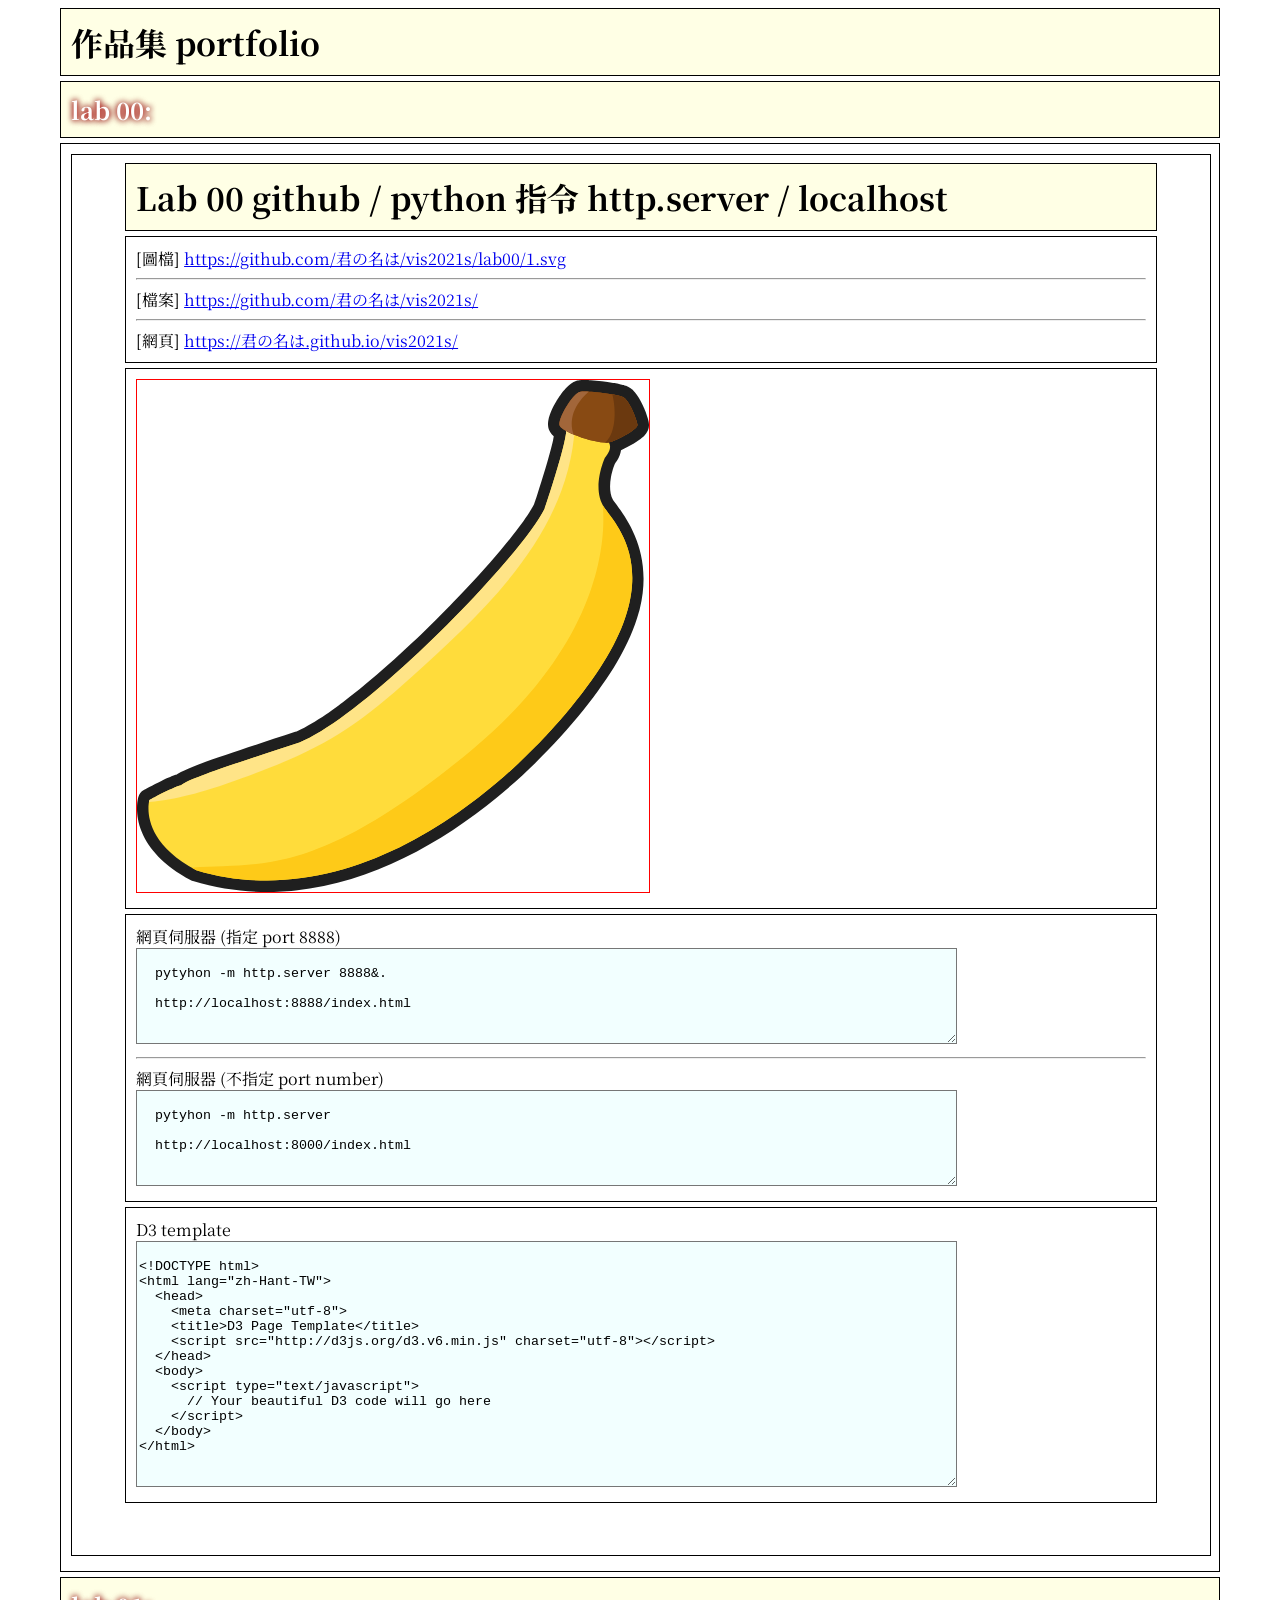
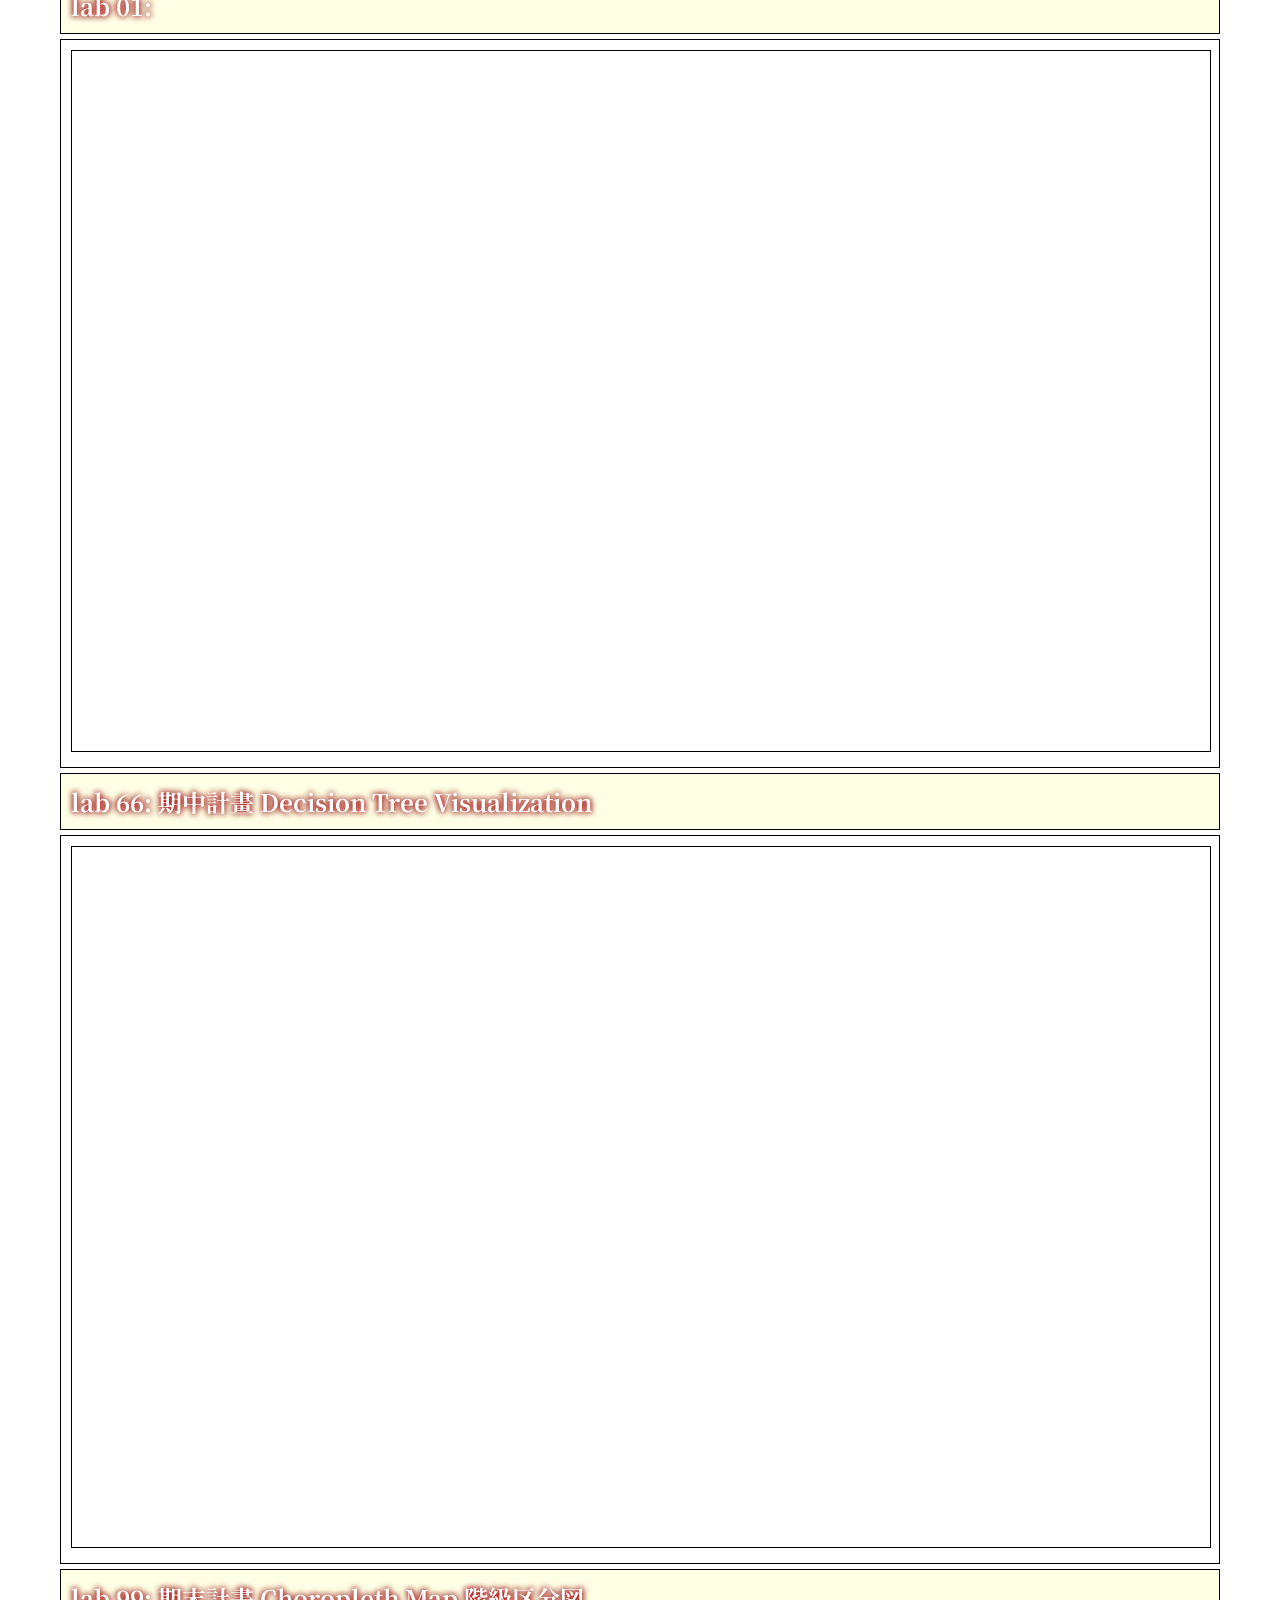
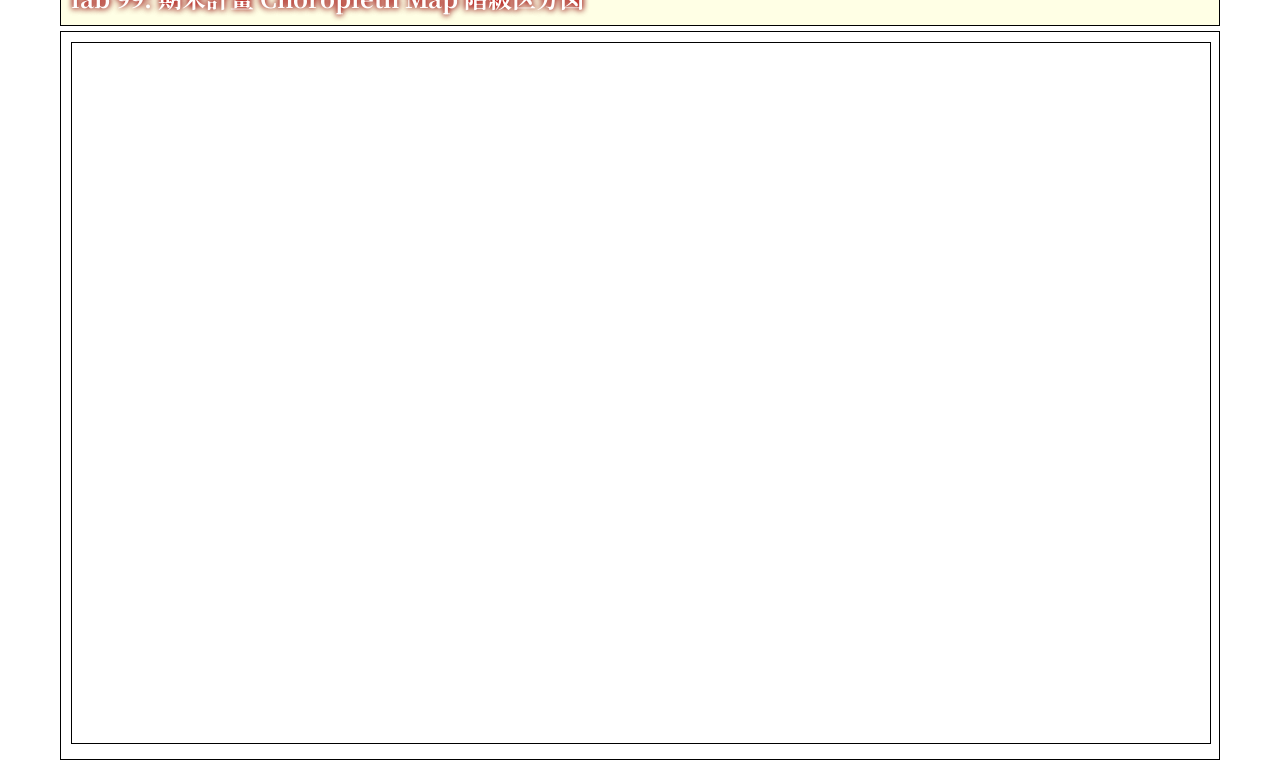
==== index.html @ 968fe6e9 "first commit" ====
<!DOCTYPE html>
<html lang="zh-Hant-TW">
<head>
    <meta charset="utf-8">
    <title>作品集</title>
    <script src="http://d3js.org/d3.v6.min.js" charset="utf-8"></script>
    <style type="text/css">
      @import url('https://fonts.googleapis.com/css2?family=Noto+Serif+JP:wght@900&display=swap');

      h1 {
        background-color: rgba(255, 255, 0, 0.1);
        font-family: 'Noto Serif JP', serif;
        font-size: 24pt;
        border: solid 1px black;
        width: 90%;
        margin: 5px auto;
        padding: 10px;
      }

      h3 {
        background-color: rgba(255, 255, 0, 0.1);
        color: white; 
        text-shadow: 0 0 6px #FF0000, 0 0 6px #000000;
        font-family: 'Noto Serif JP', serif;
        font-size: 18pt;
        border: solid 1px black;
        width: 90%;
        margin: 5px auto;
        padding: 10px;
      }

      div {
        font-family: 'Noto Serif JP', serif;
        font-size: 12pt;
        border: solid 1px black;
        width: 90%;
        margin: 5px auto;
        padding: 10px;
      }

      iframe:hover, div:hover, ul:hover, h1:hover, h3:hover {
        background-color: rgba(255, 255, 128, 0.1);
        /* offset-x | offset-y | blur-radius | spread-radius | color */
        box-shadow: 0px 0px 5px 5px rgba(128, 255, 255, 0.5);
      }

      iframe {
        border: 1px black solid;
      }
    </style>
</head>
<body>



<h1>作品集 portfolio</h1>

<h3> lab 00: </h3>
<div>
    <iframe src="./lab00/index.html" width="100%" height="1400" seamless="seamless" scrolling="yes" frameborder="0" allowtransparency="true"> </iframe>
</div>

<h3> lab 01: </h3>
<div>
    <iframe src="./lab01/index.html" width="100%" height="700" seamless="seamless" scrolling="yes" frameborder="0" allowtransparency="true"> </iframe>
</div>

<h3> lab 66: 期中計畫 Decision Tree Visualization </h3>
<div>
    <iframe src="./lab99/index.html" width="100%" height="700" seamless="seamless" scrolling="yes" frameborder="0" allowtransparency="true"> </iframe>
</div>

<h3> lab 99: 期末計畫  Choropleth Map 階級区分図 </h3>
<div>
    <iframe src="./lab99/index.html" width="100%" height="700" seamless="seamless" scrolling="yes" frameborder="0" allowtransparency="true"> </iframe>
</div>


</body>
</html>
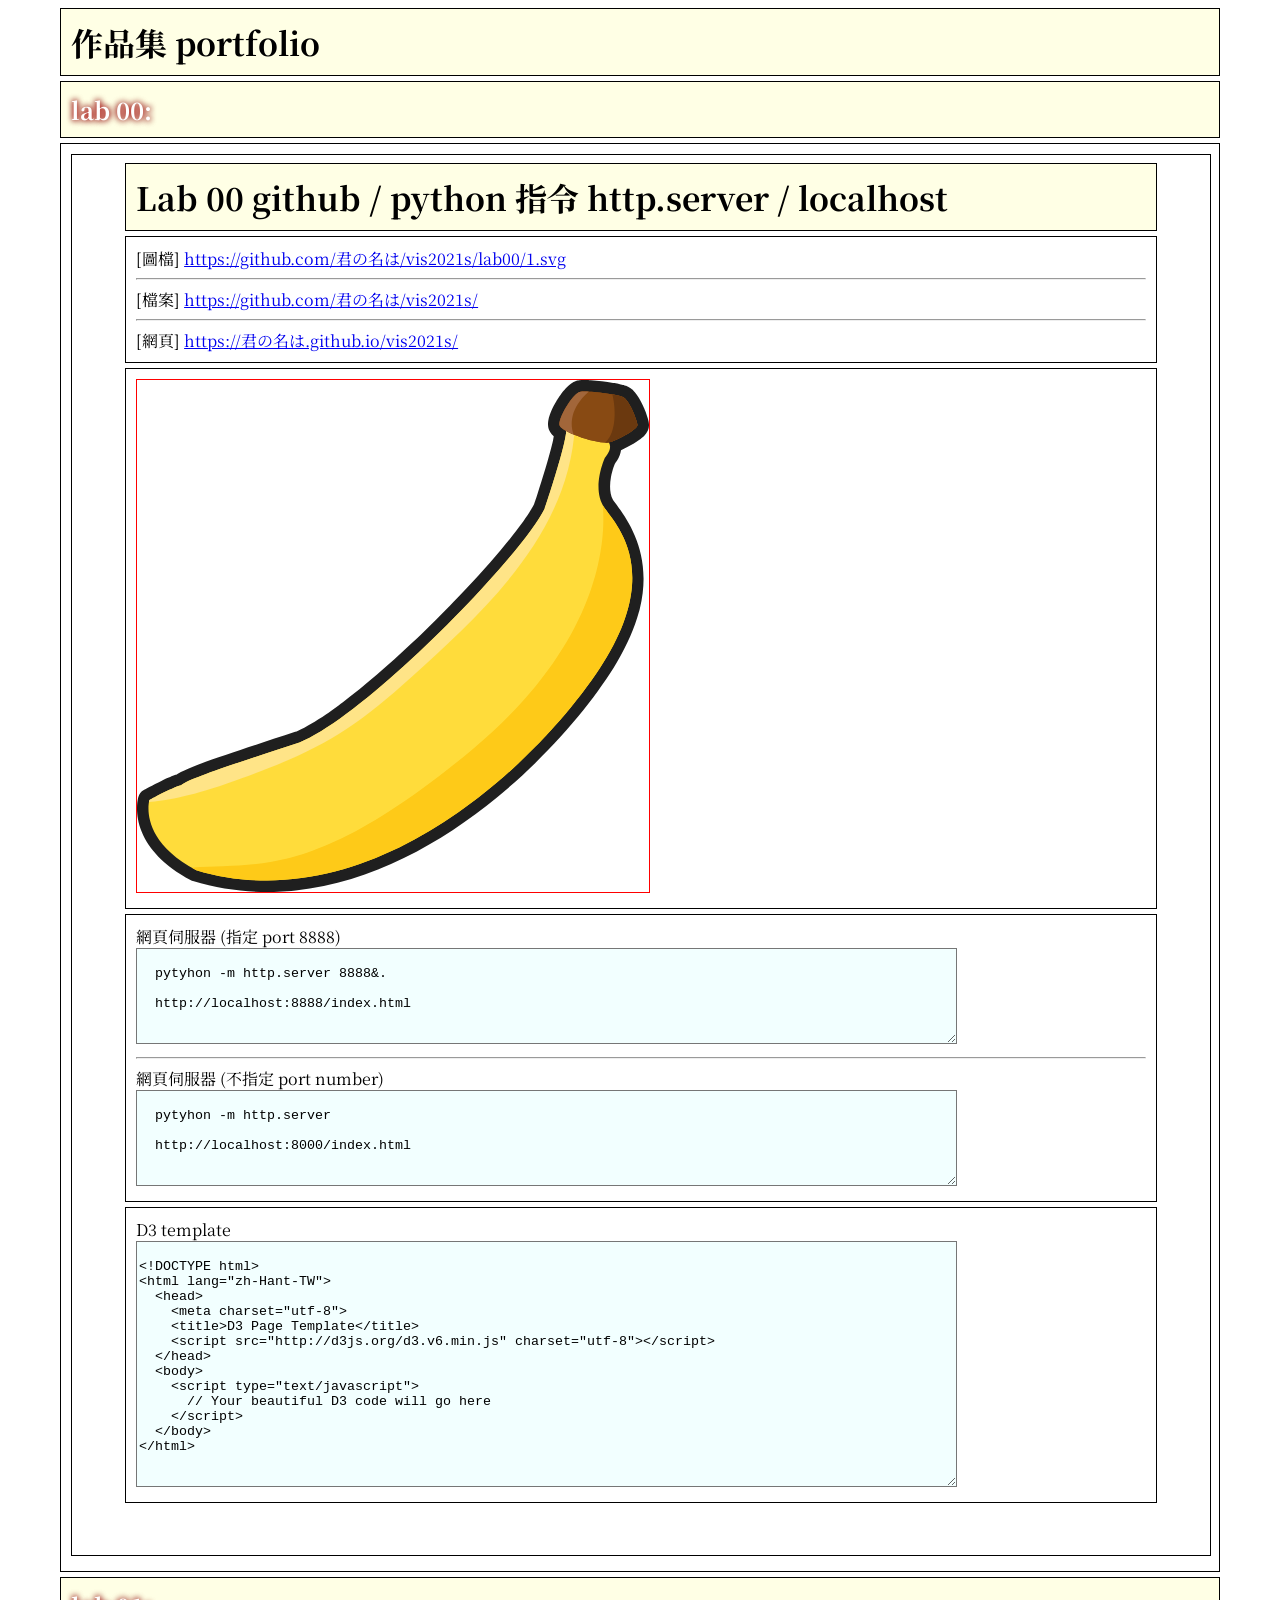
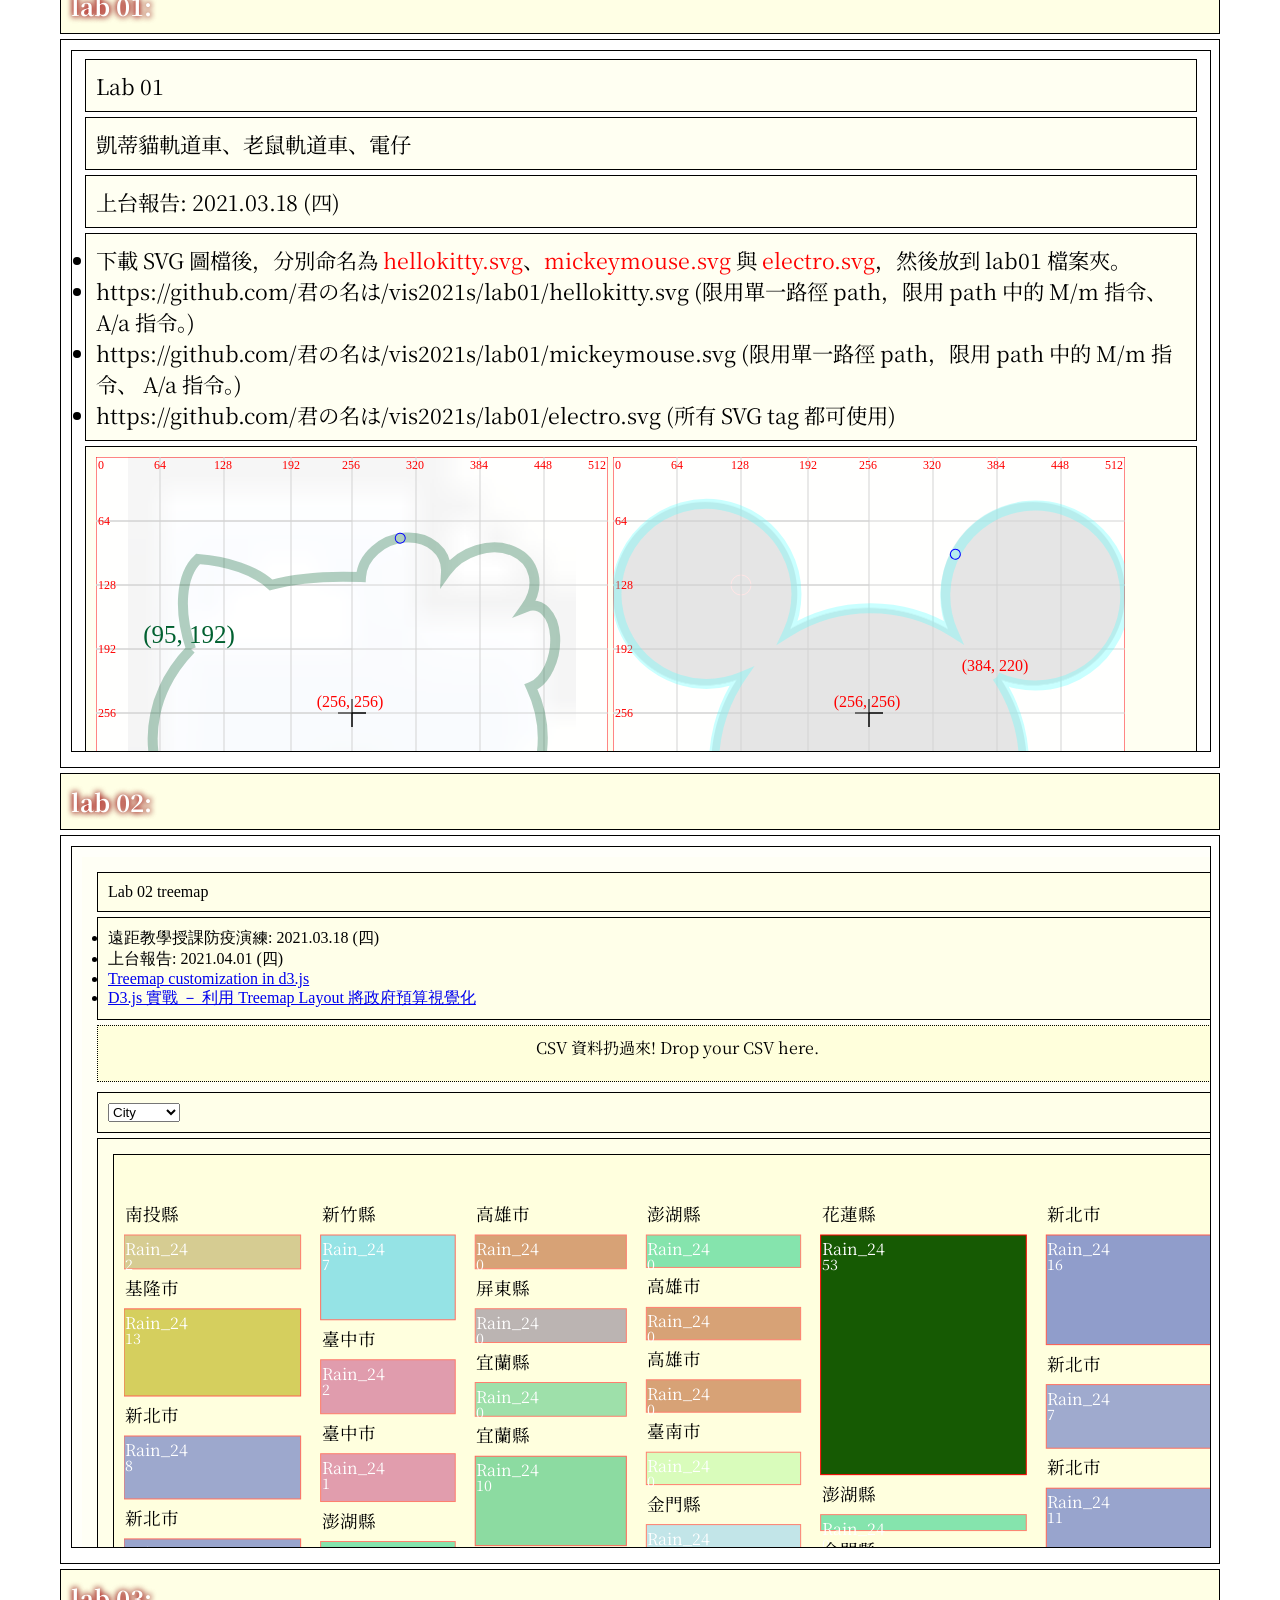
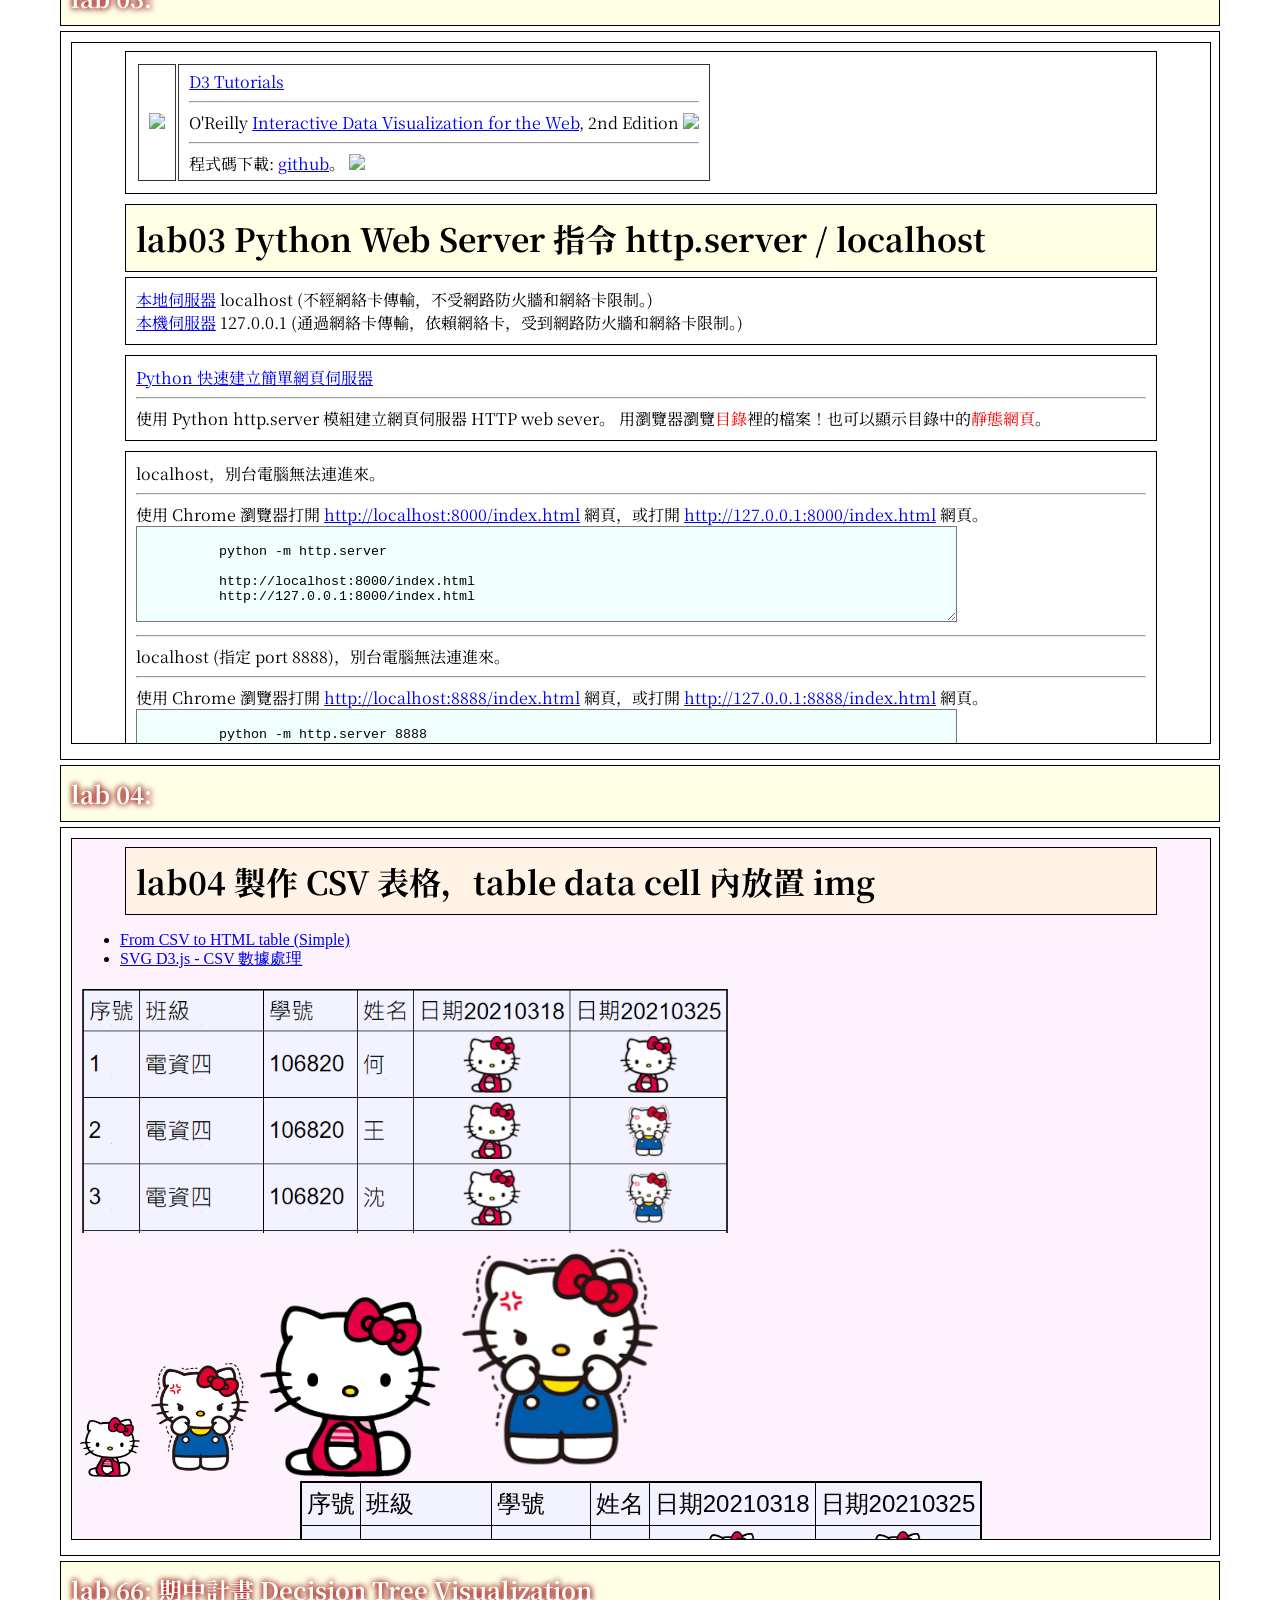
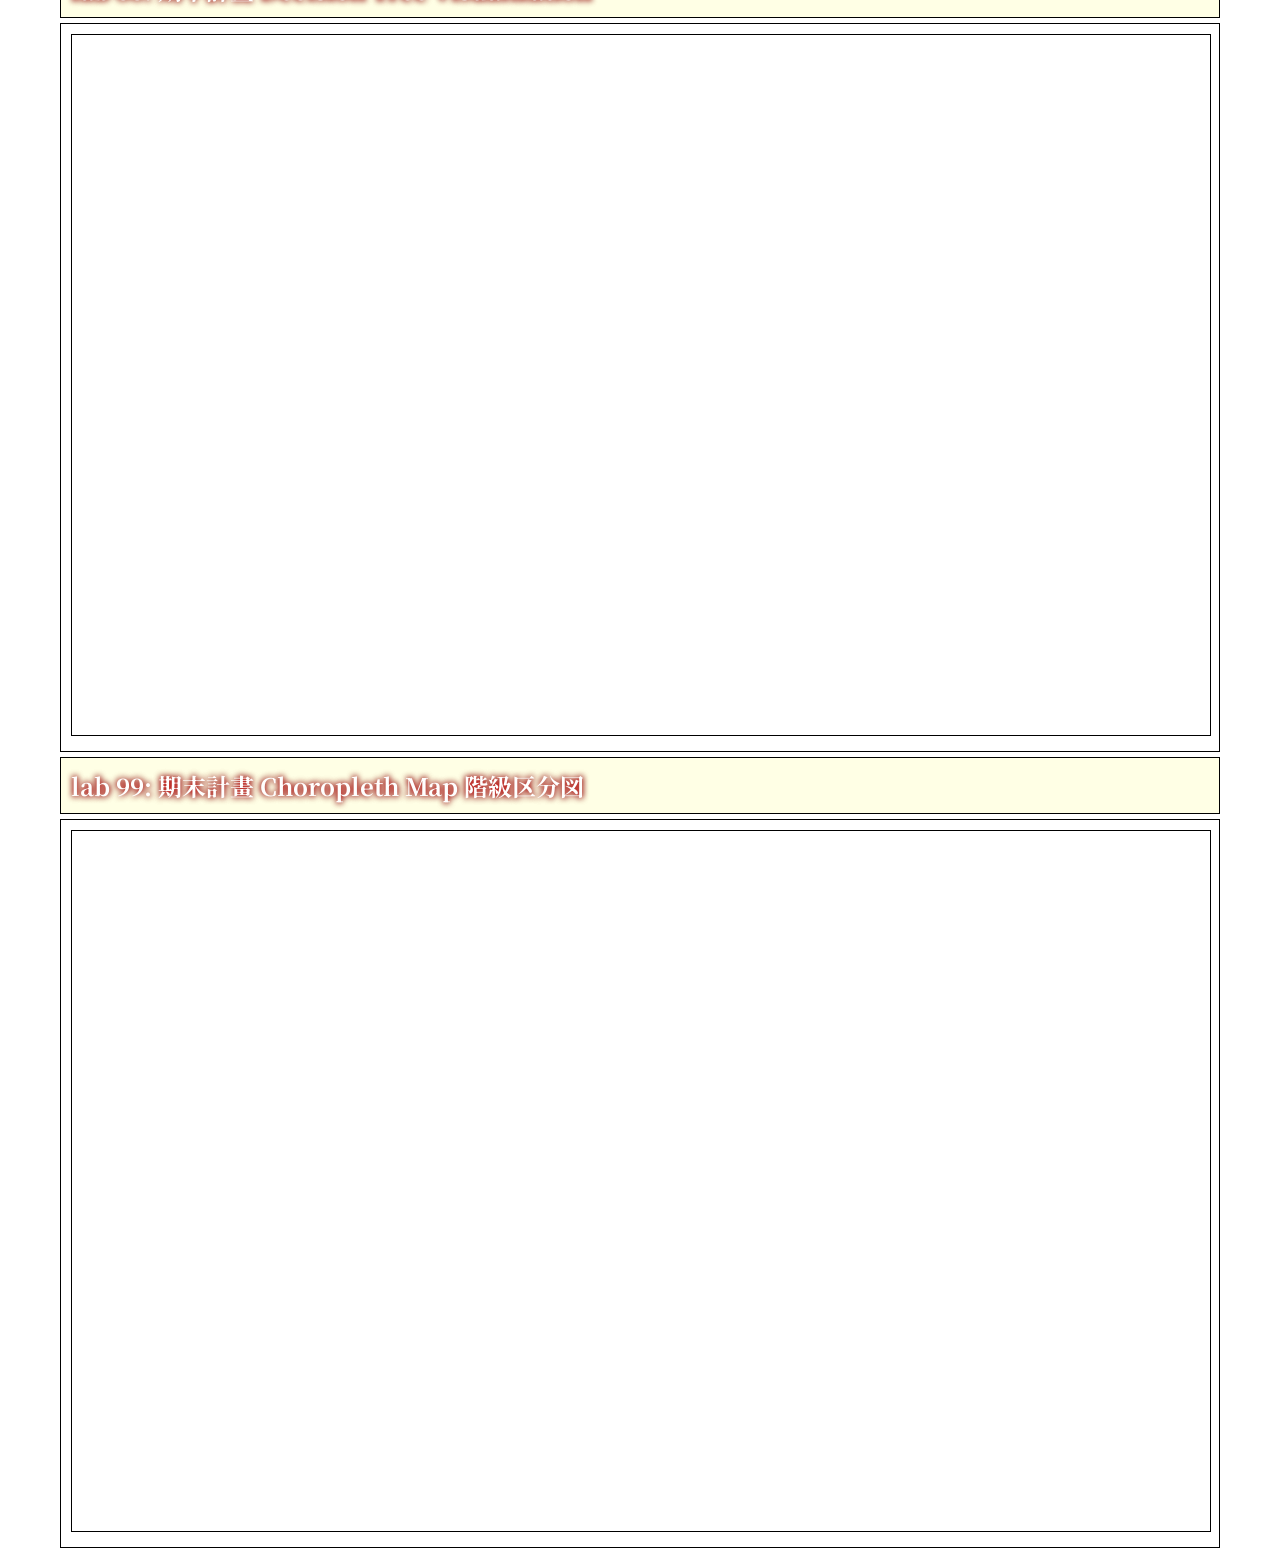
==== commit 2fc65b6c: "Update index.html" ====
--- a/index.html
+++ b/index.html
@@ -65,6 +65,22 @@
     <iframe src="./lab01/index.html" width="100%" height="700" seamless="seamless" scrolling="yes" frameborder="0" allowtransparency="true"> </iframe>
 </div>
 
+<h3> lab 02: </h3>
+<div>
+    <iframe src="./lab02/index.html" width="100%" height="700" seamless="seamless" scrolling="yes" frameborder="0" allowtransparency="true"> </iframe>
+</div>
+
+<h3> lab 03: </h3>
+<div>
+    <iframe src="./lab03/index.html" width="100%" height="700" seamless="seamless" scrolling="yes" frameborder="0" allowtransparency="true"> </iframe>
+</div>
+
+<h3> lab 04: </h3>
+<div>
+    <iframe src="./lab04/index.html" width="100%" height="700" seamless="seamless" scrolling="yes" frameborder="0" allowtransparency="true"> </iframe>
+</div>
+    
+
 <h3> lab 66: 期中計畫 Decision Tree Visualization </h3>
 <div>
     <iframe src="./lab99/index.html" width="100%" height="700" seamless="seamless" scrolling="yes" frameborder="0" allowtransparency="true"> </iframe>
@@ -77,4 +93,4 @@
 
 
 </body>
-</html>+</html>
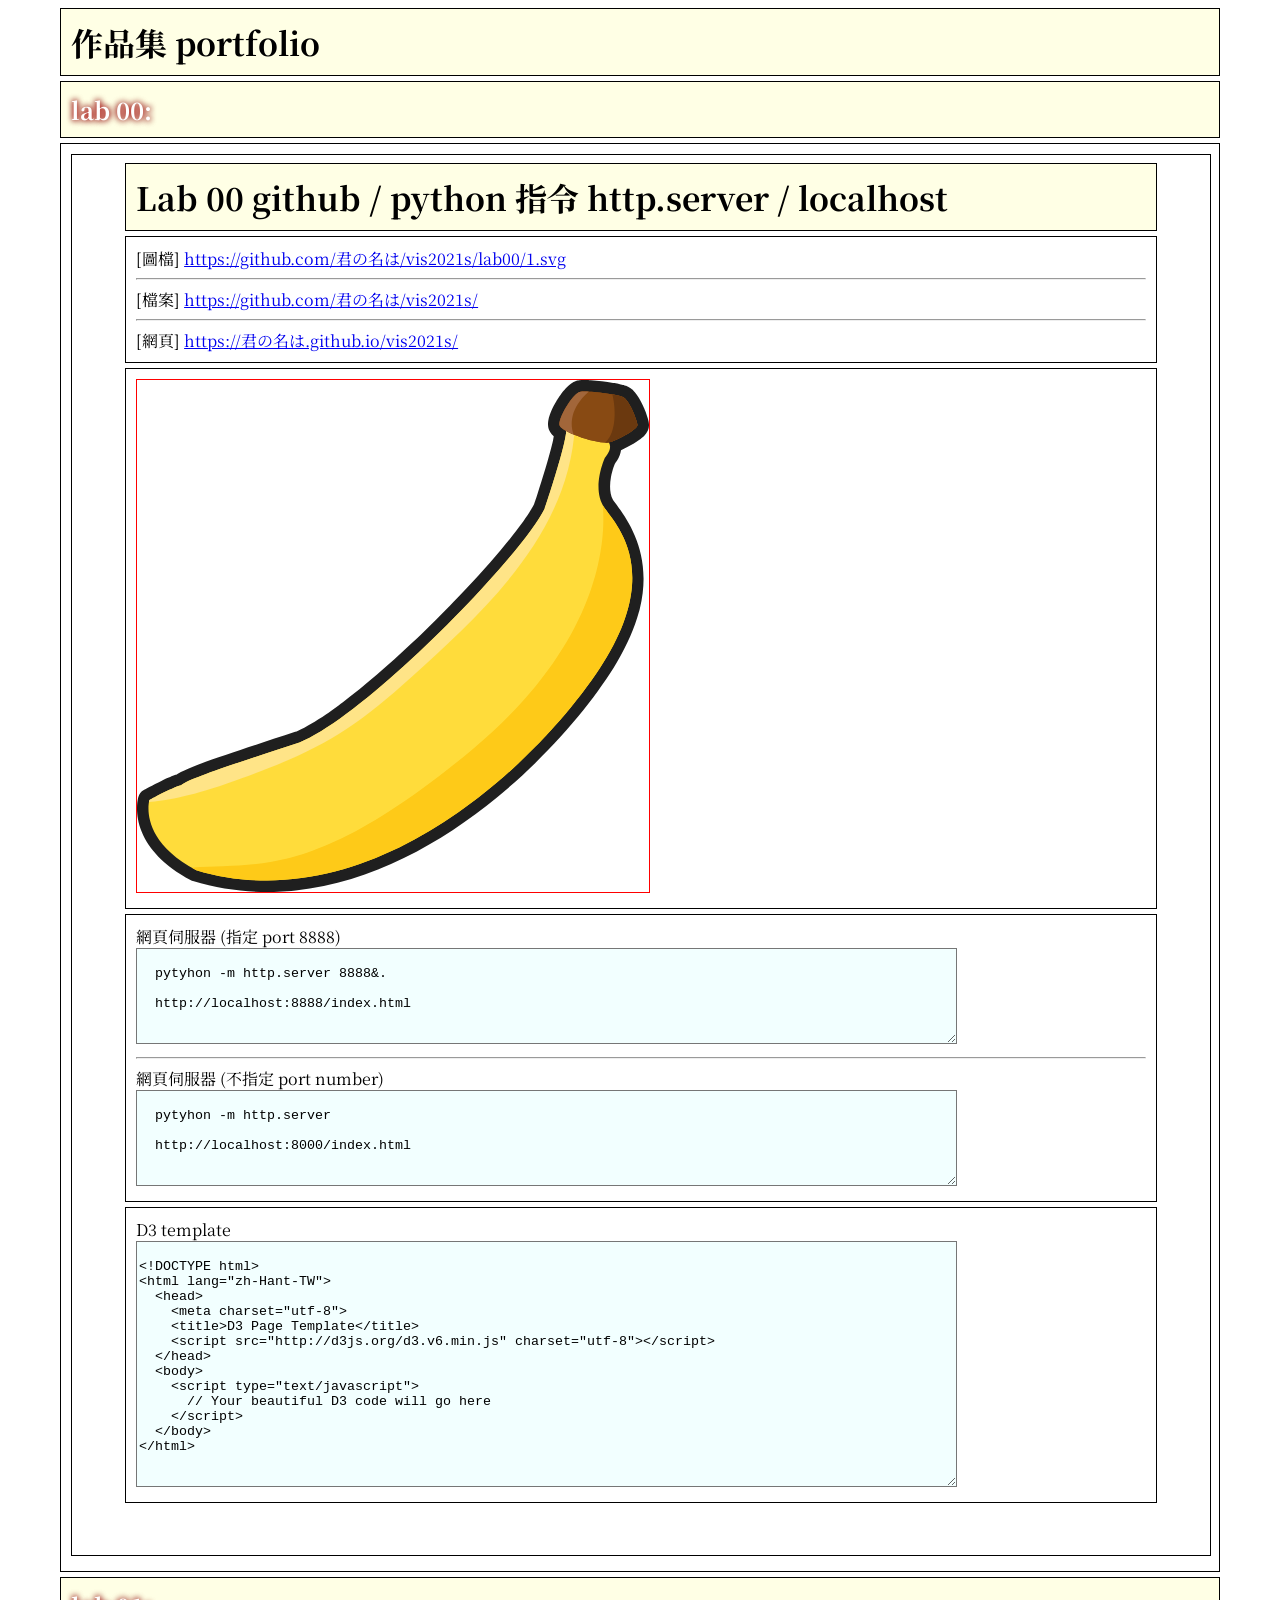
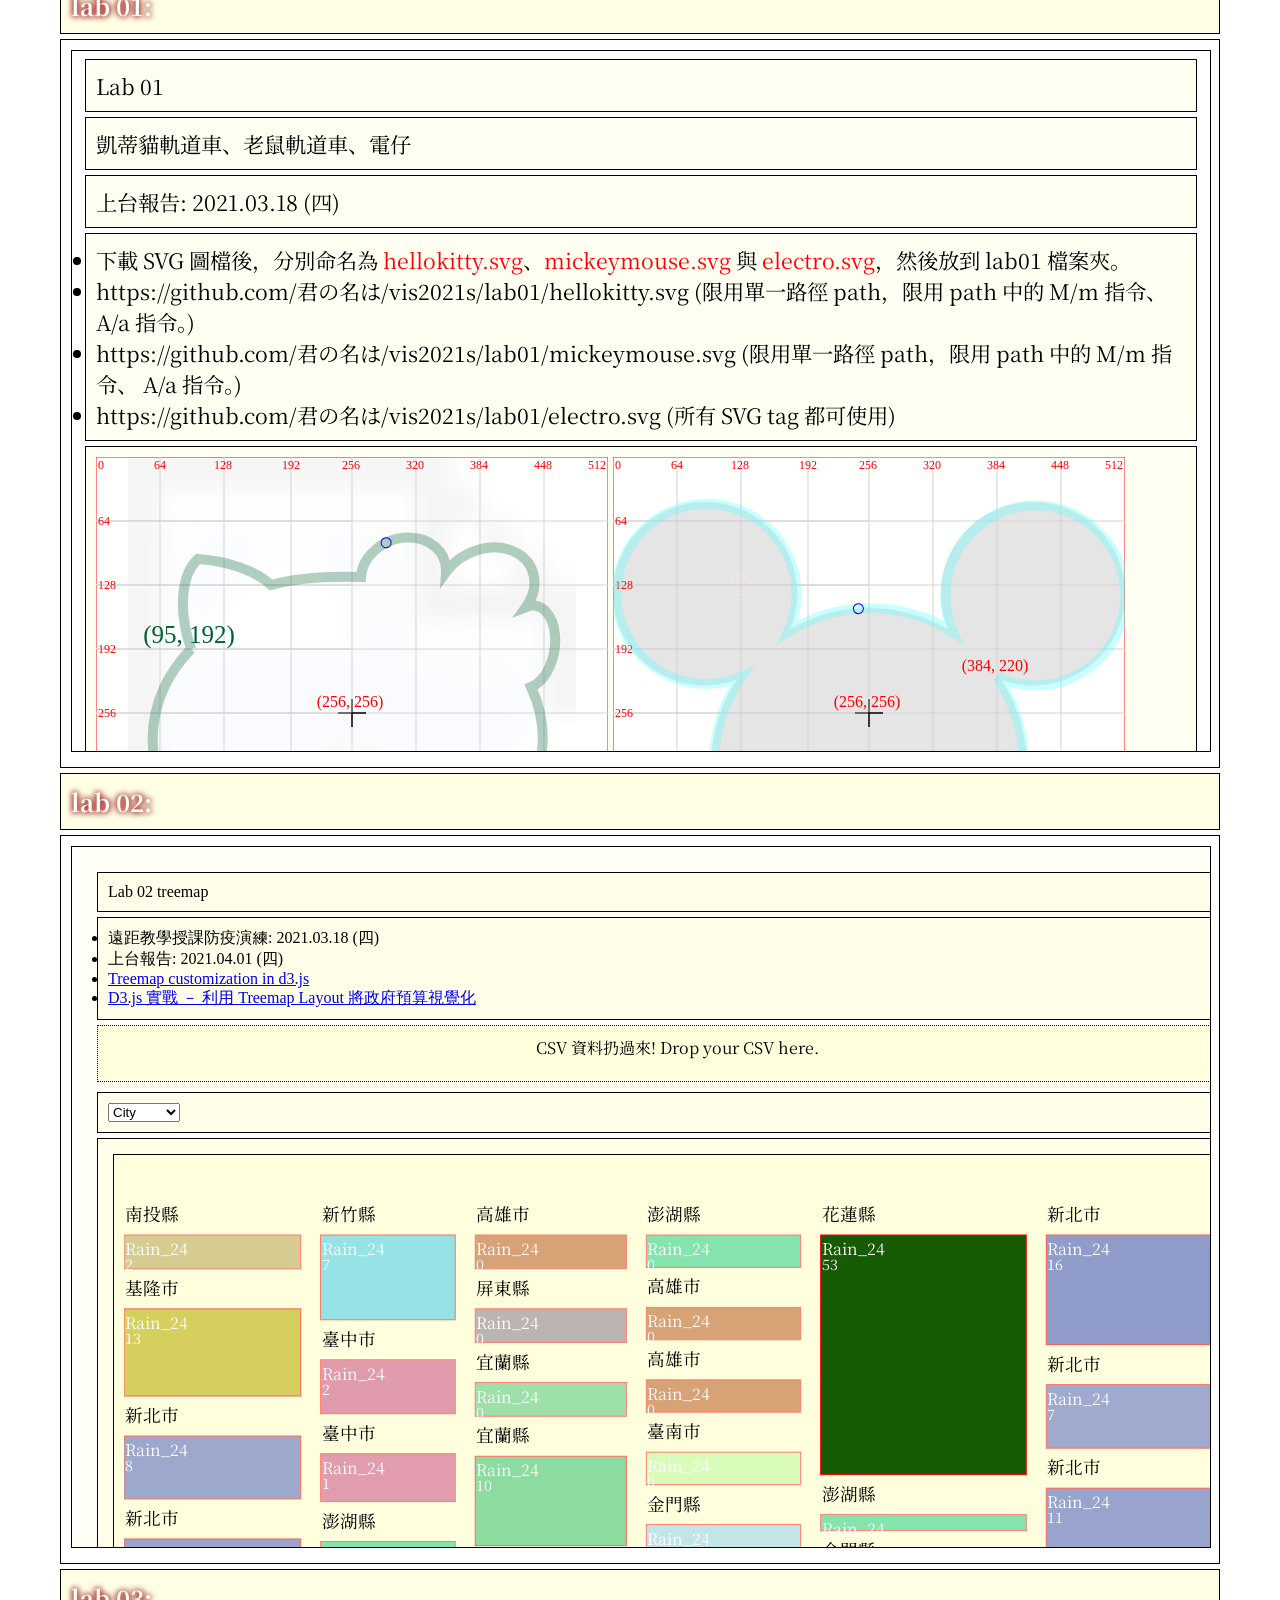
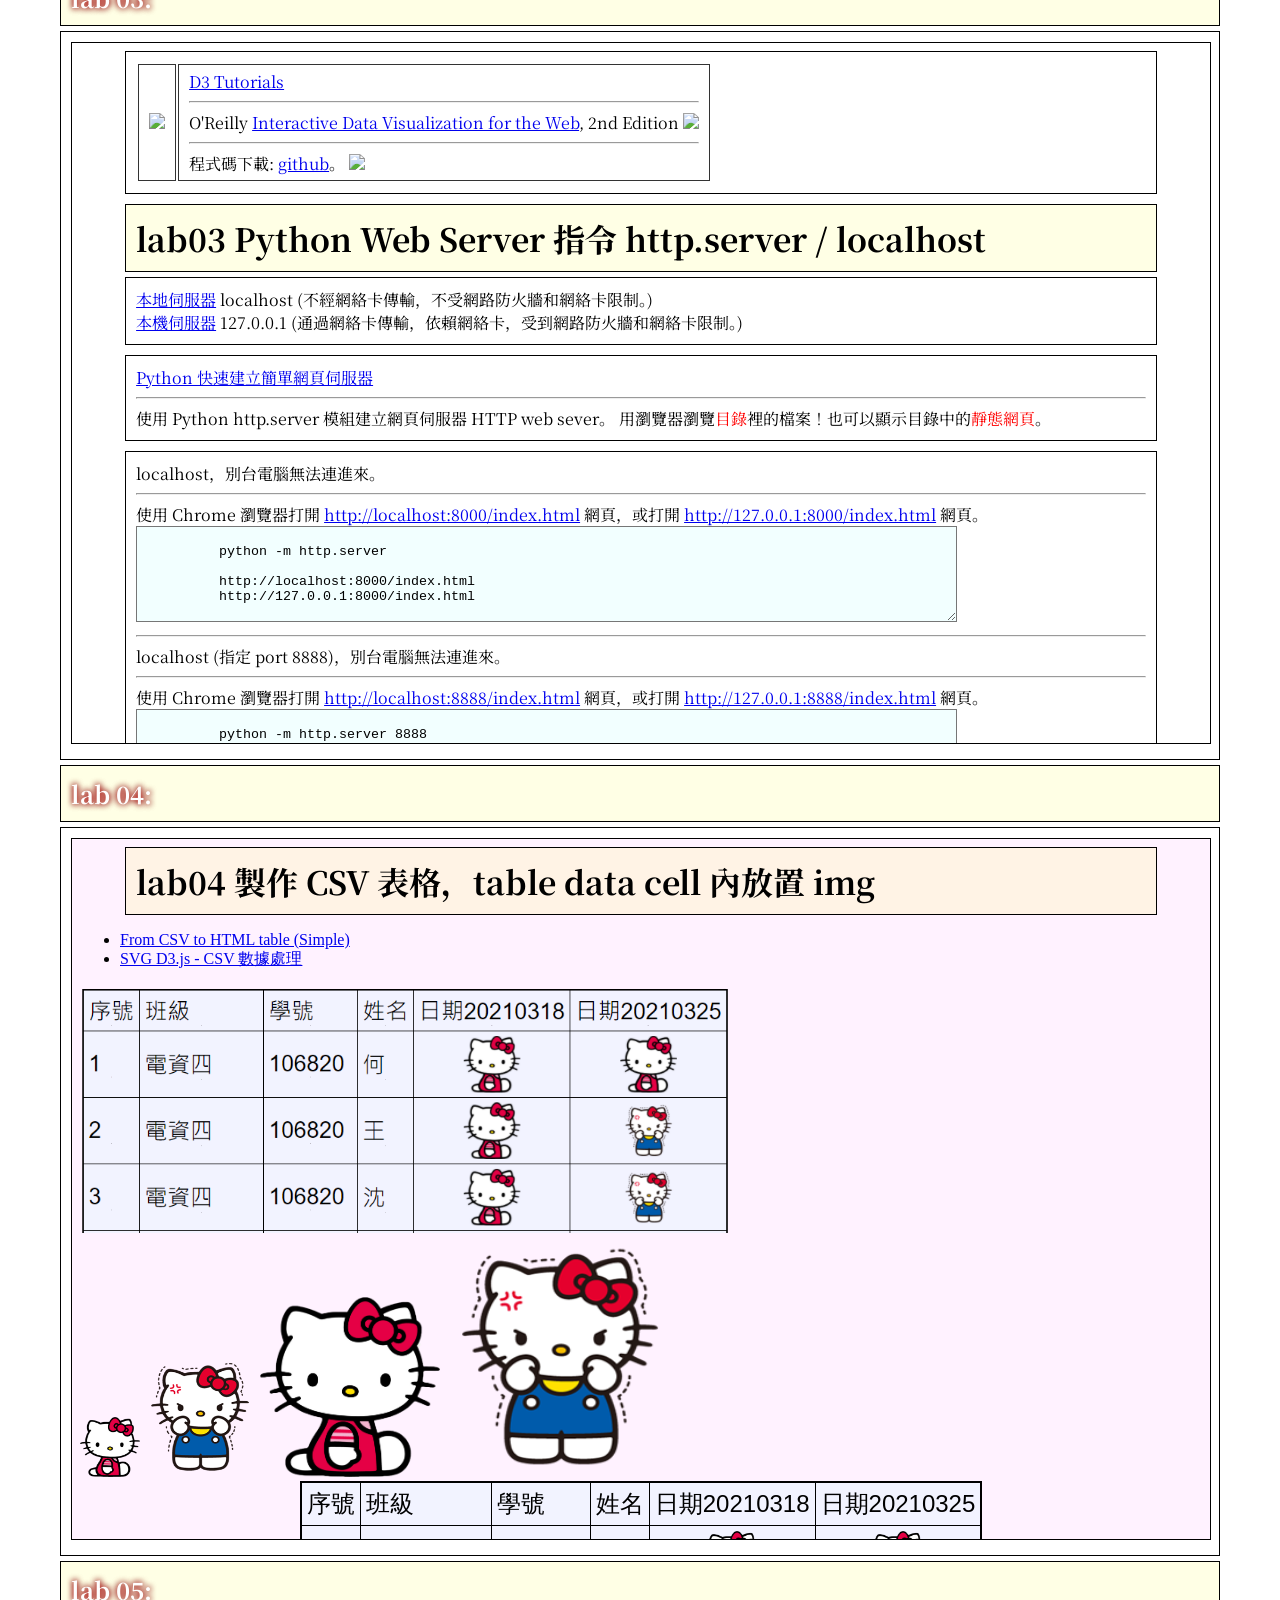
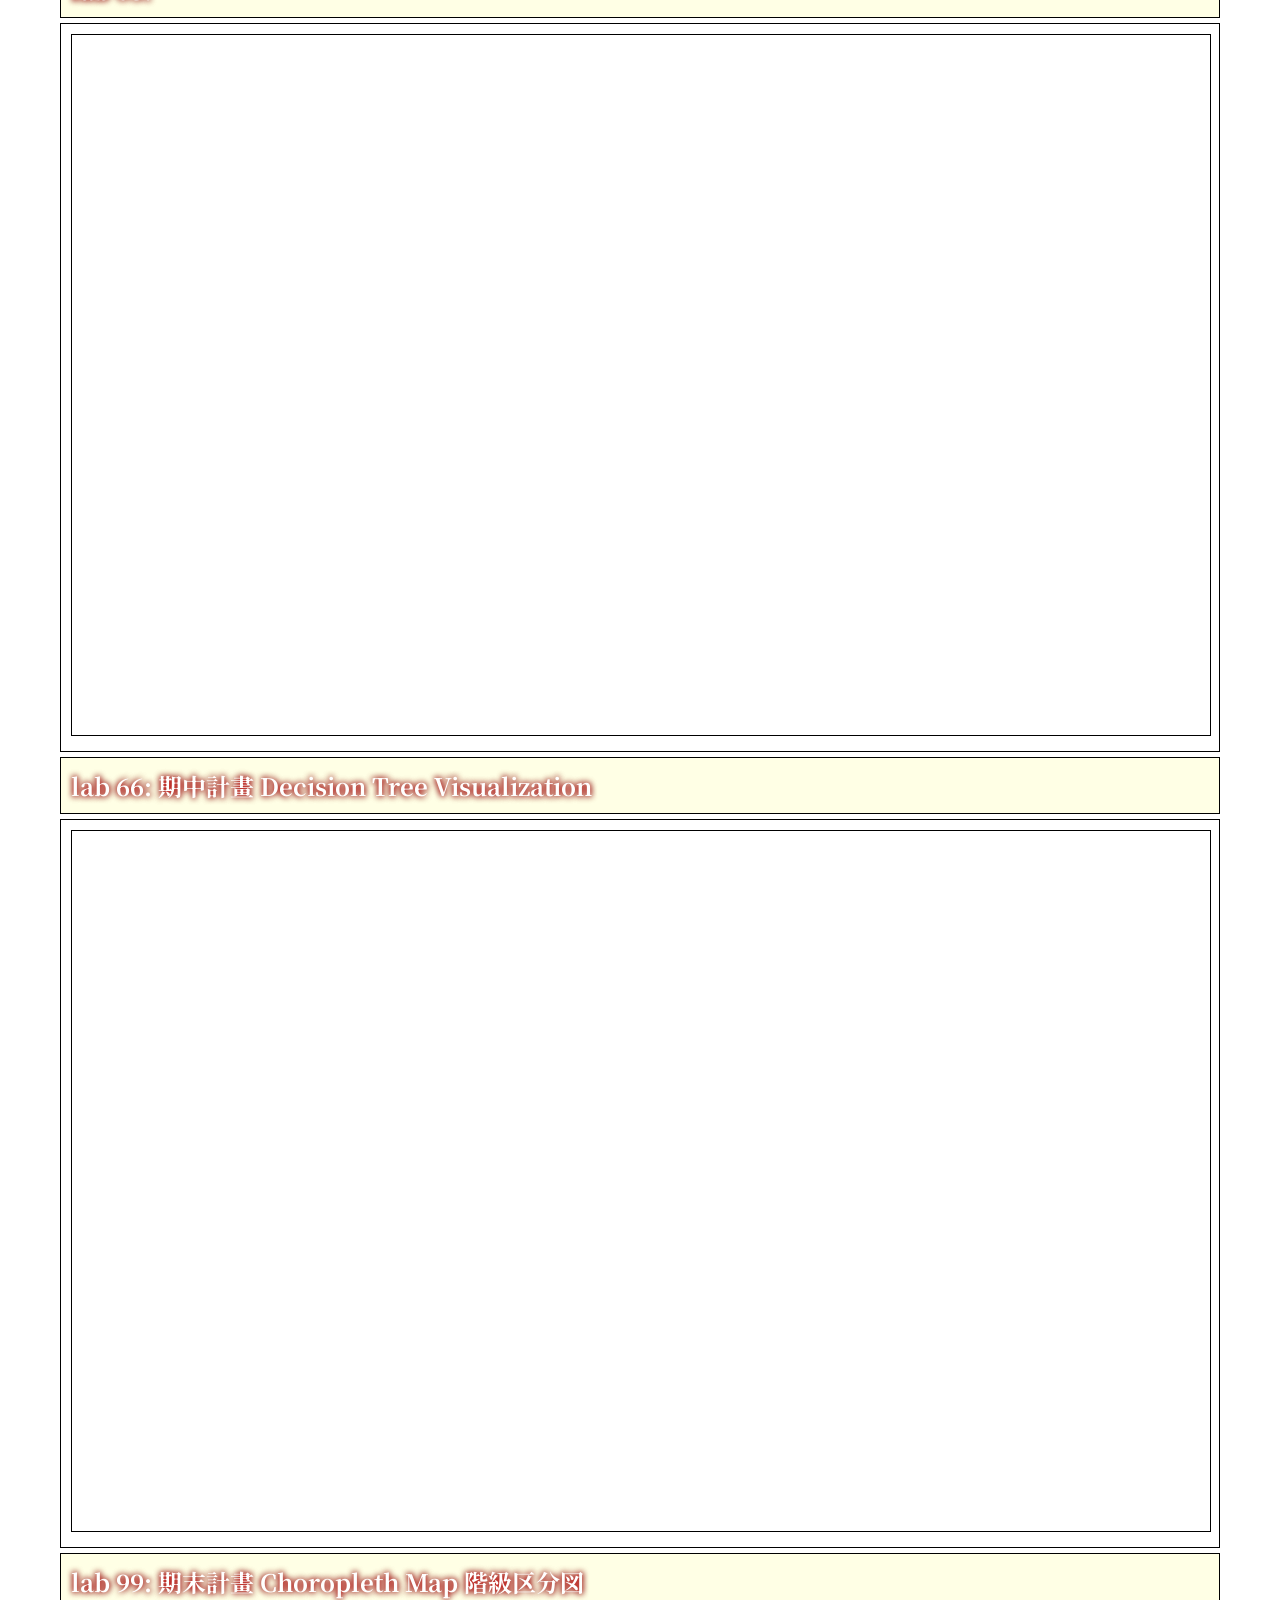
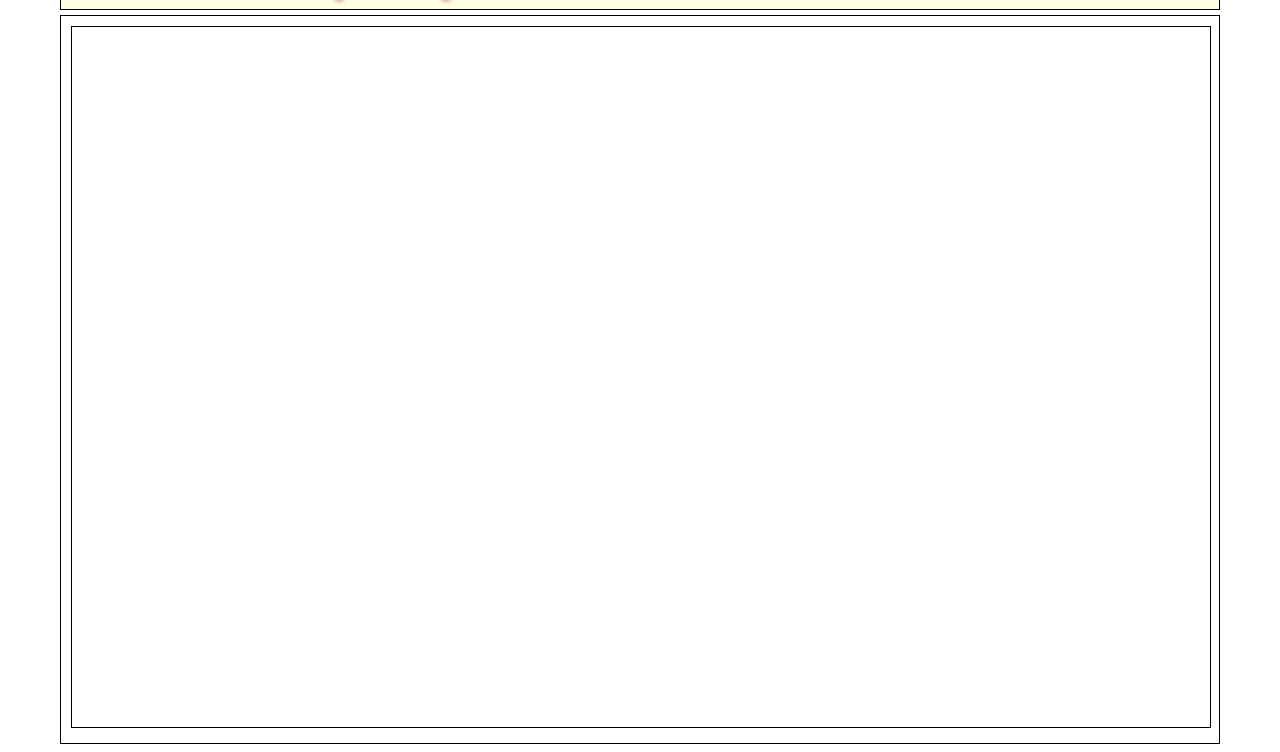
==== commit e0cecd16: "Update index.html" ====
--- a/index.html
+++ b/index.html
@@ -80,6 +80,11 @@
     <iframe src="./lab04/index.html" width="100%" height="700" seamless="seamless" scrolling="yes" frameborder="0" allowtransparency="true"> </iframe>
 </div>
     
+<h3> lab 05: </h3>
+<div>
+    <iframe src="./lab05/index.html" width="100%" height="700" seamless="seamless" scrolling="yes" frameborder="0" allowtransparency="true"> </iframe>
+</div>
+    
 
 <h3> lab 66: 期中計畫 Decision Tree Visualization </h3>
 <div>
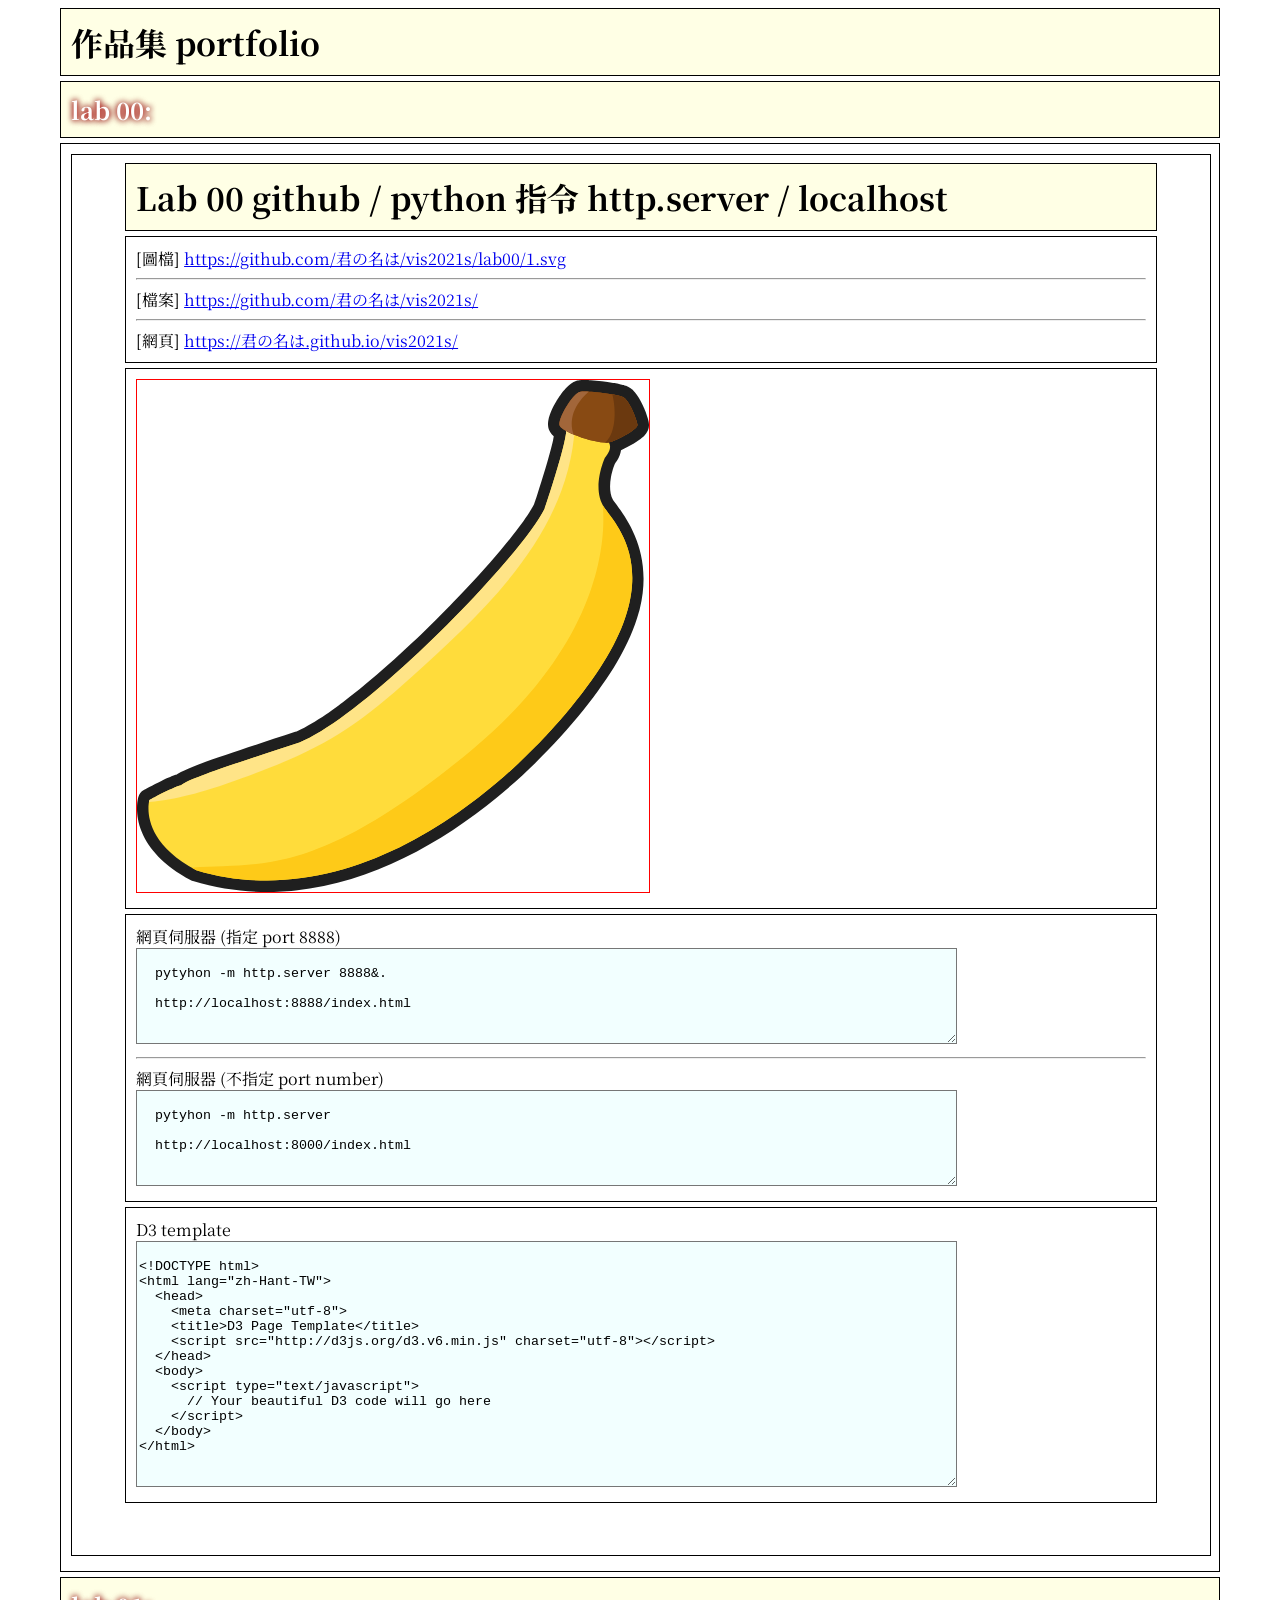
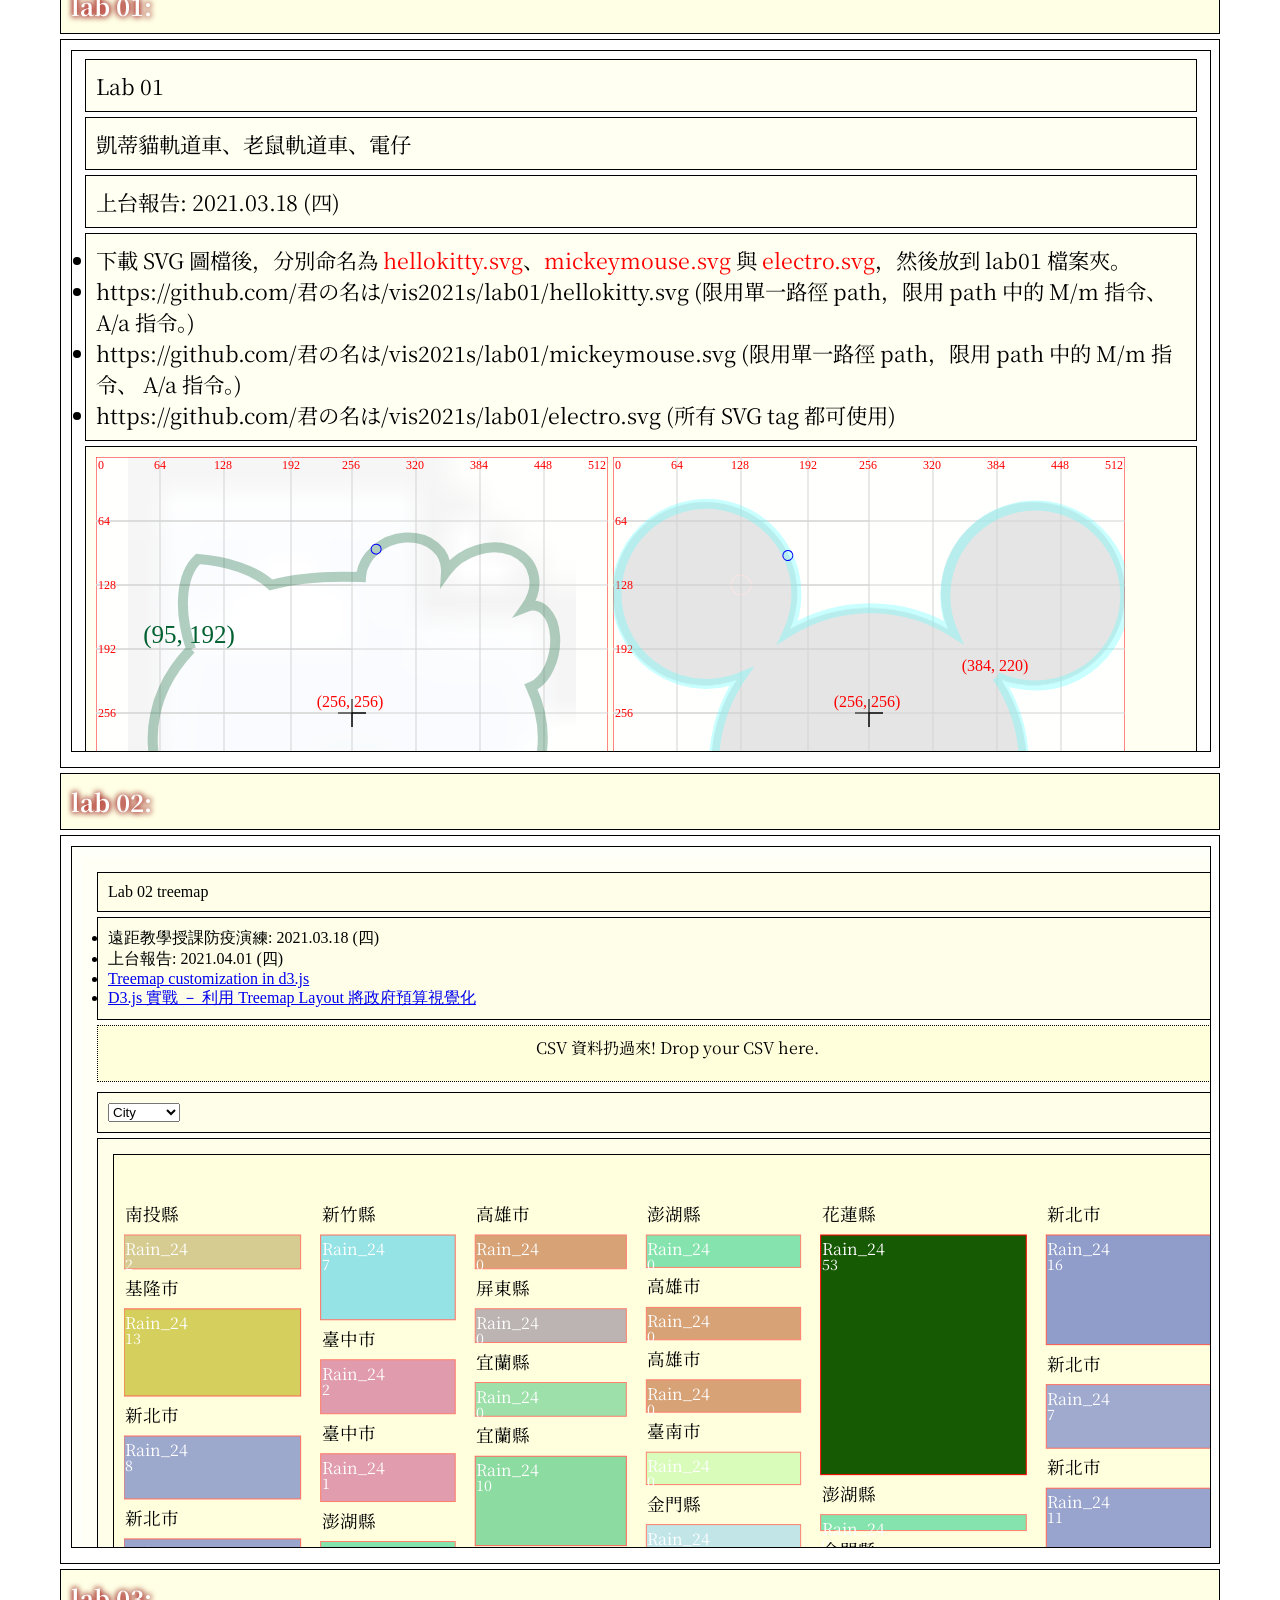
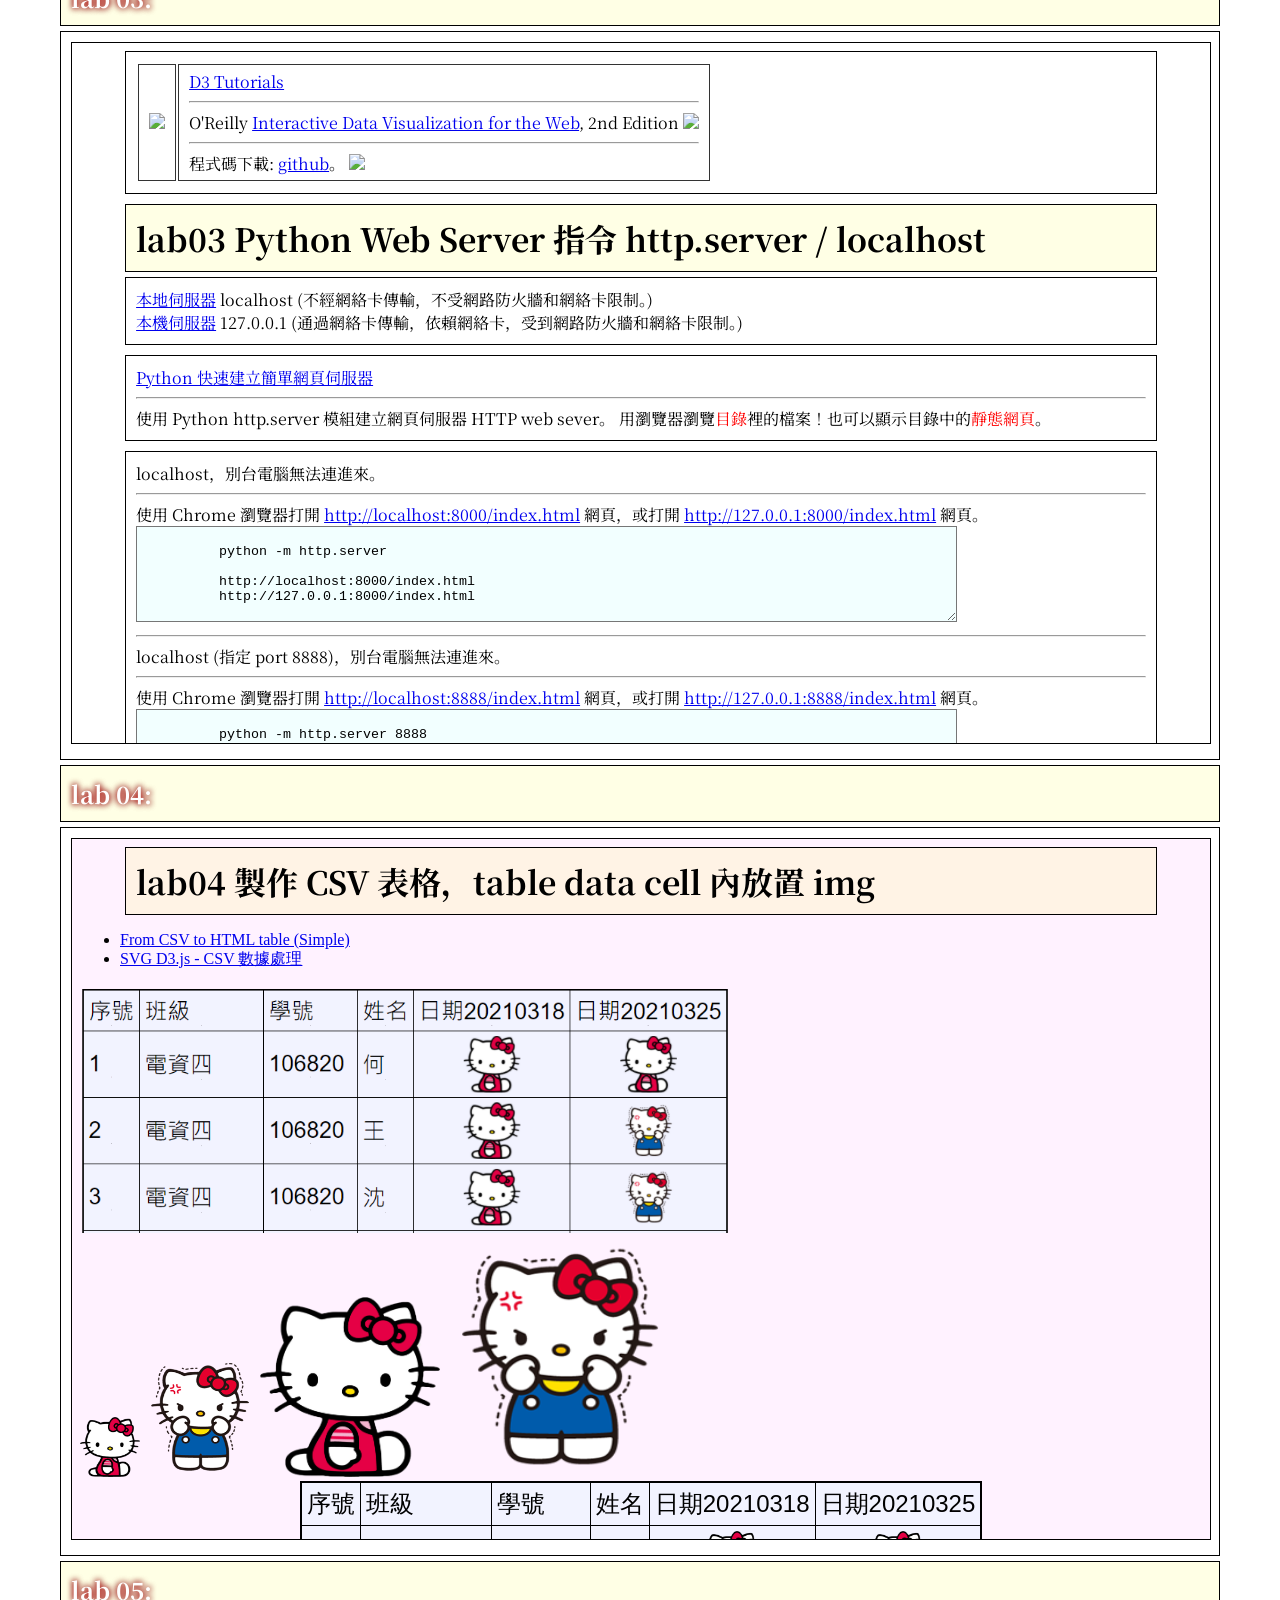
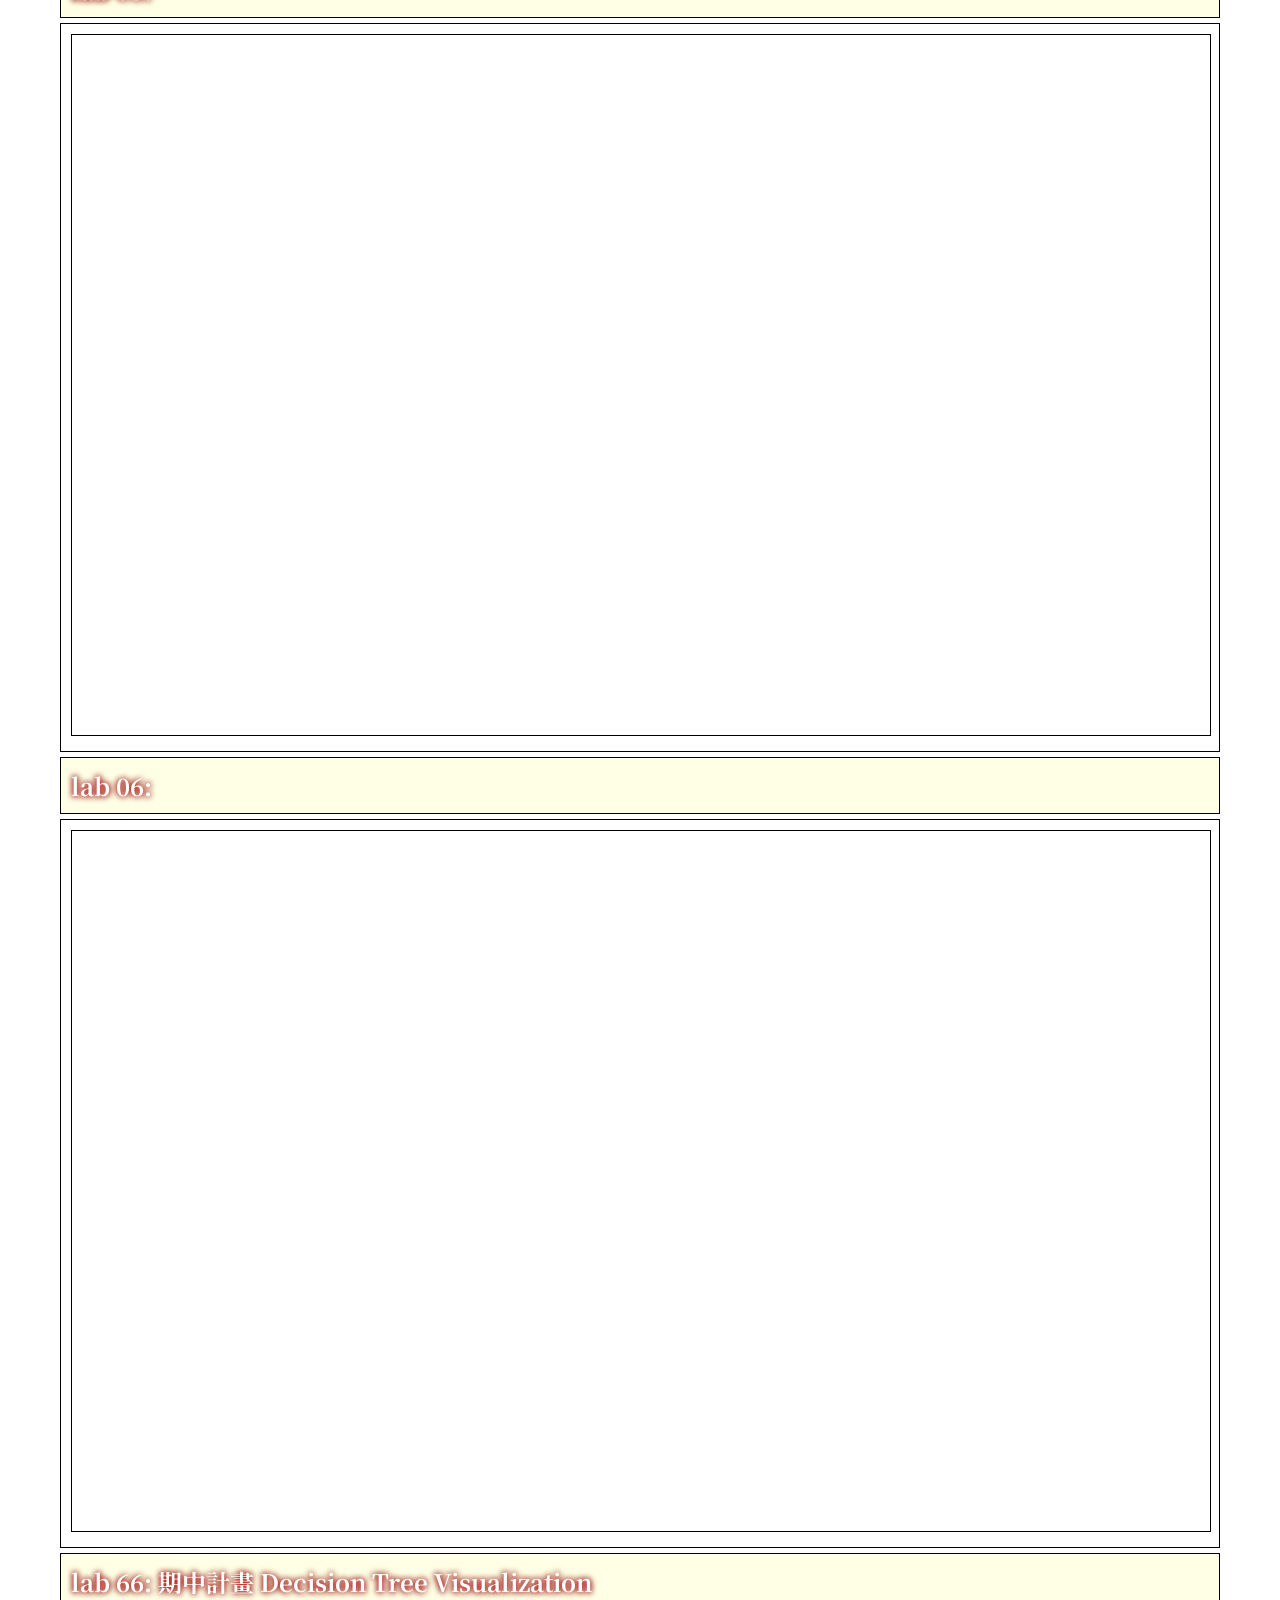
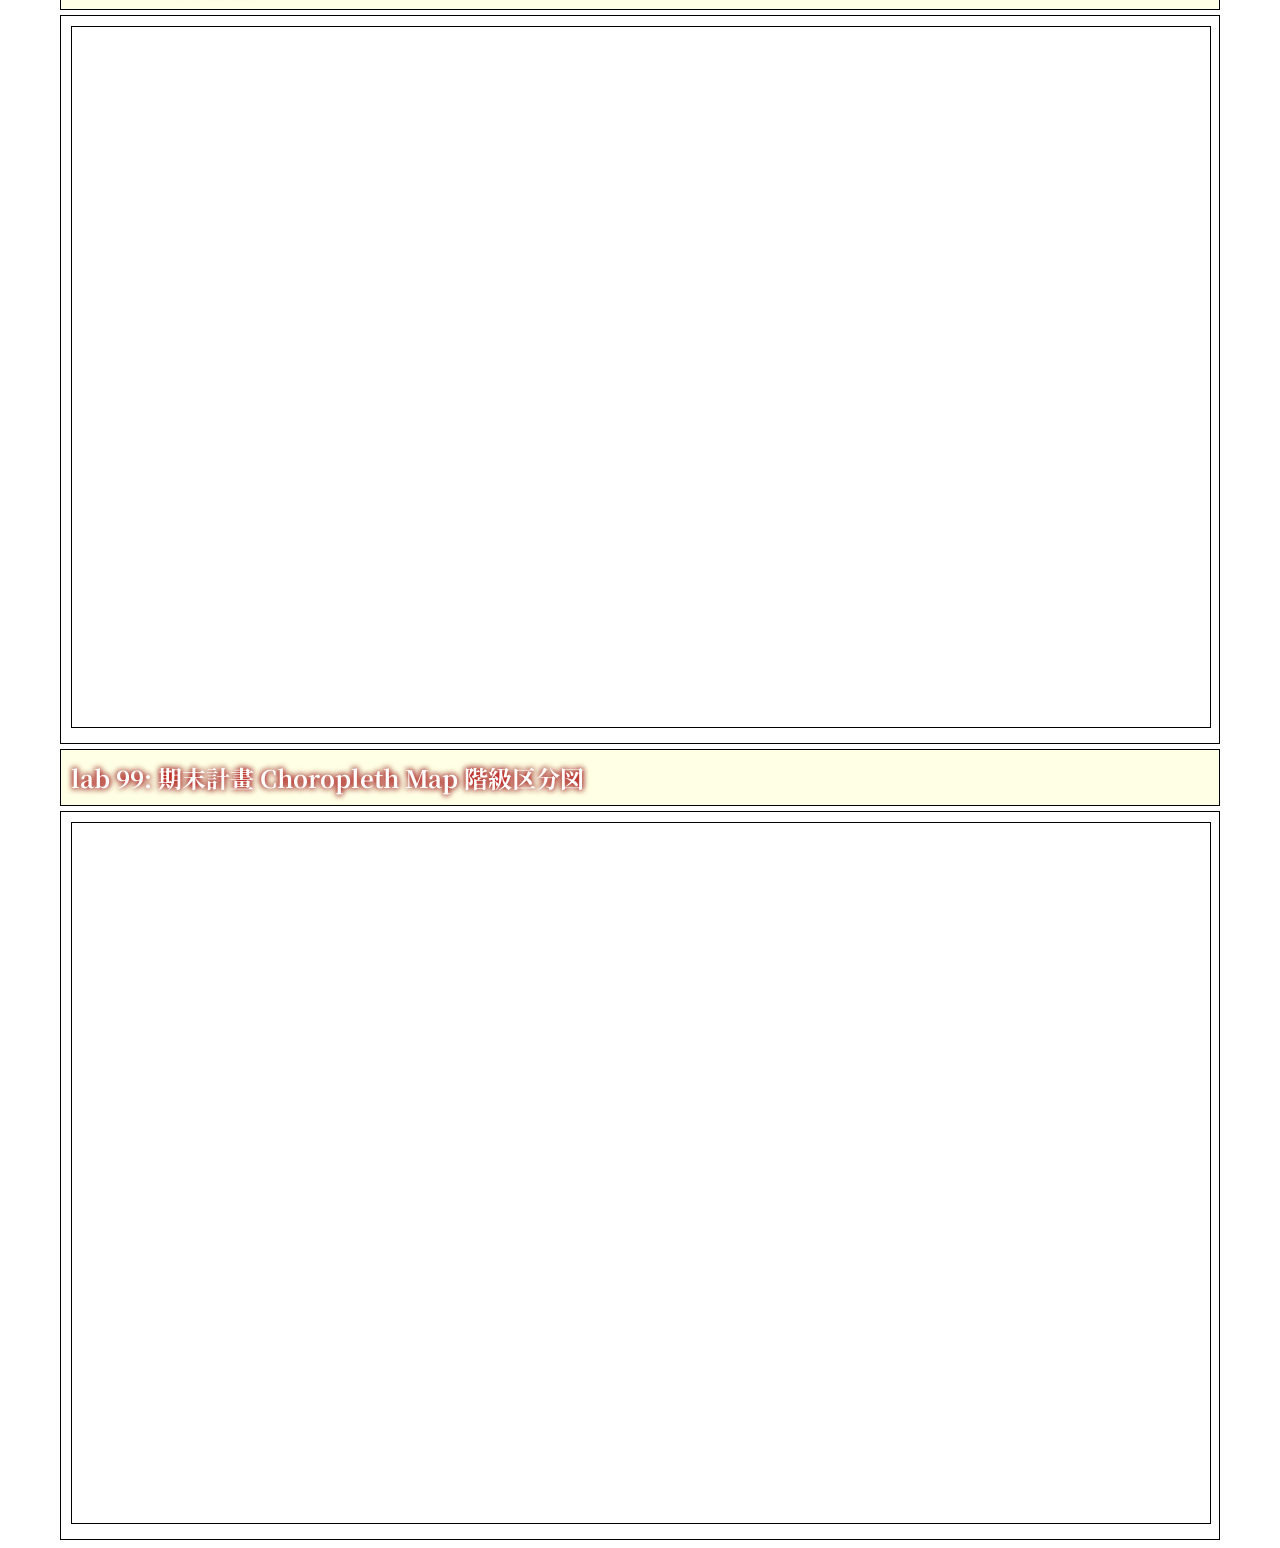
==== commit 13497d98: "Update index.html" ====
--- a/index.html
+++ b/index.html
@@ -84,6 +84,11 @@
 <div>
     <iframe src="./lab05/index.html" width="100%" height="700" seamless="seamless" scrolling="yes" frameborder="0" allowtransparency="true"> </iframe>
 </div>
+
+<h3> lab 06: </h3>
+<div>
+    <iframe src="./lab06/index.html" width="100%" height="700" seamless="seamless" scrolling="yes" frameborder="0" allowtransparency="true"> </iframe>
+</div>
     
 
 <h3> lab 66: 期中計畫 Decision Tree Visualization </h3>
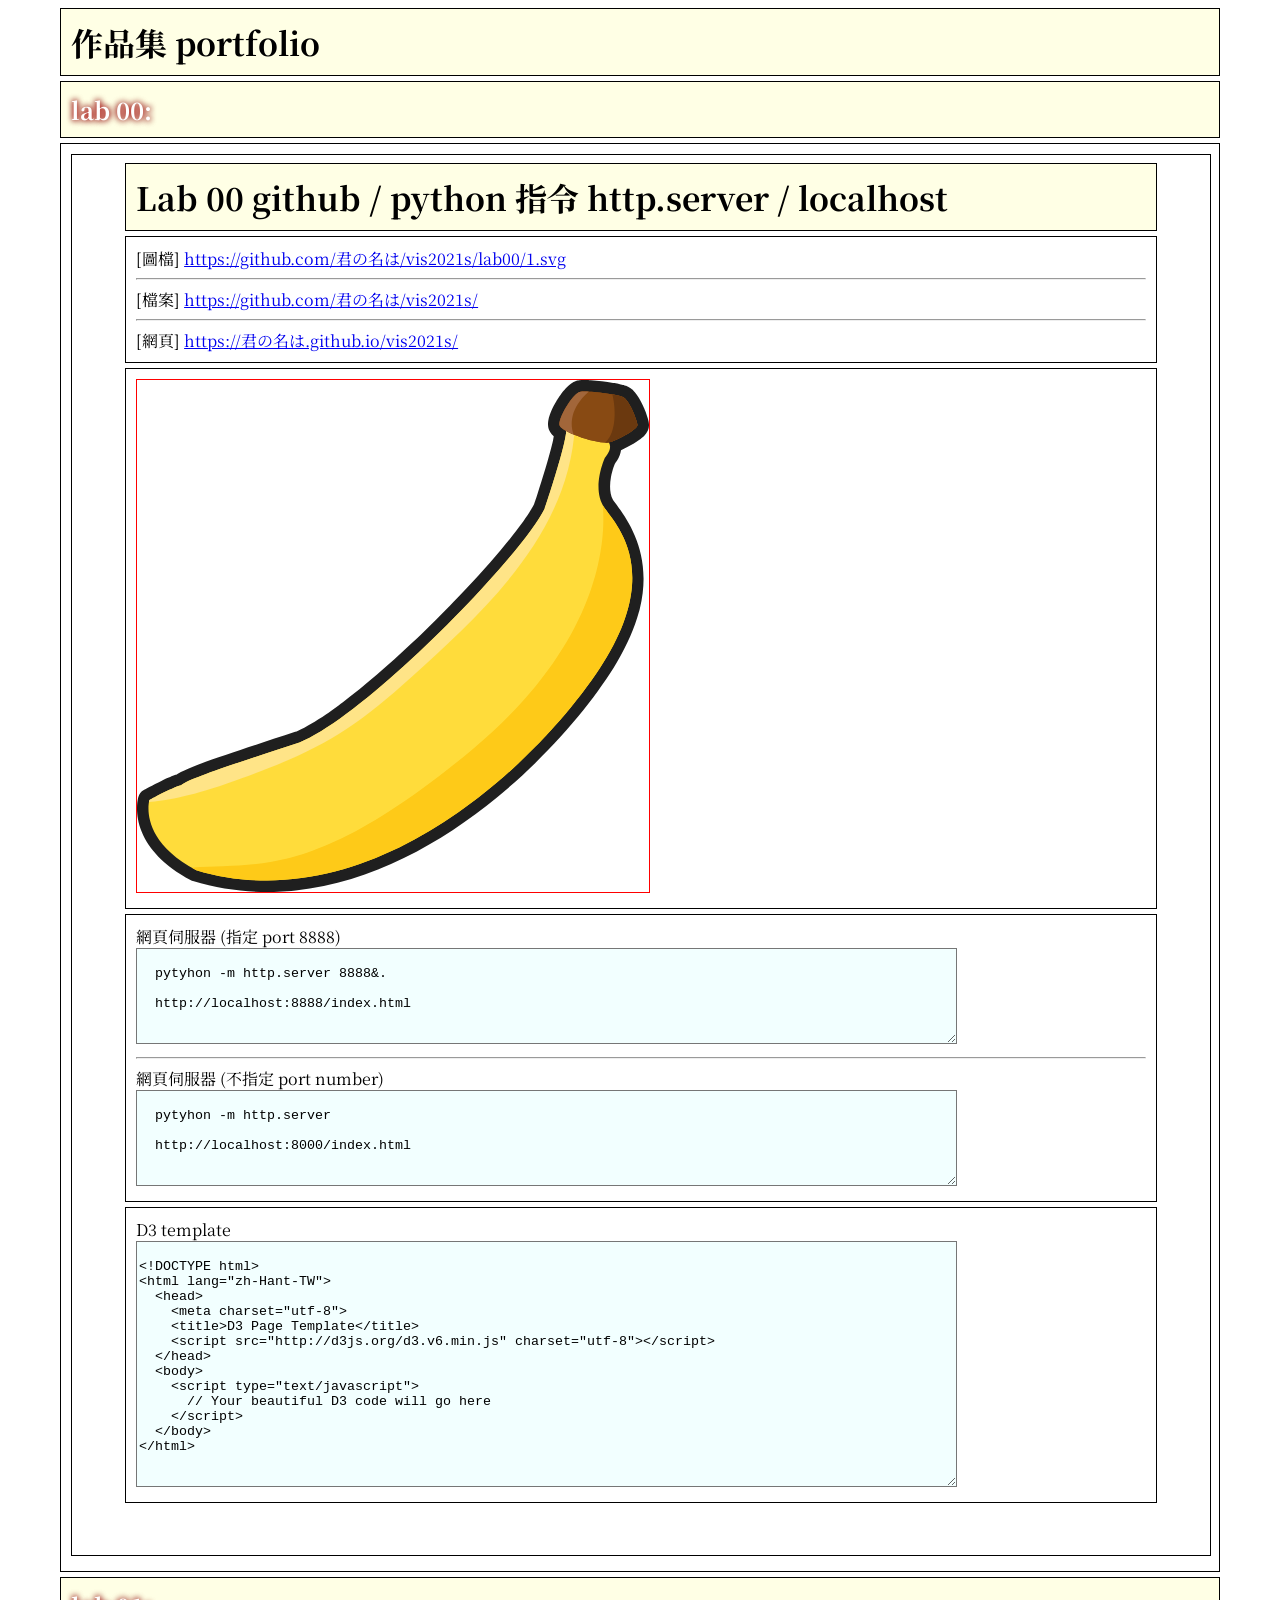
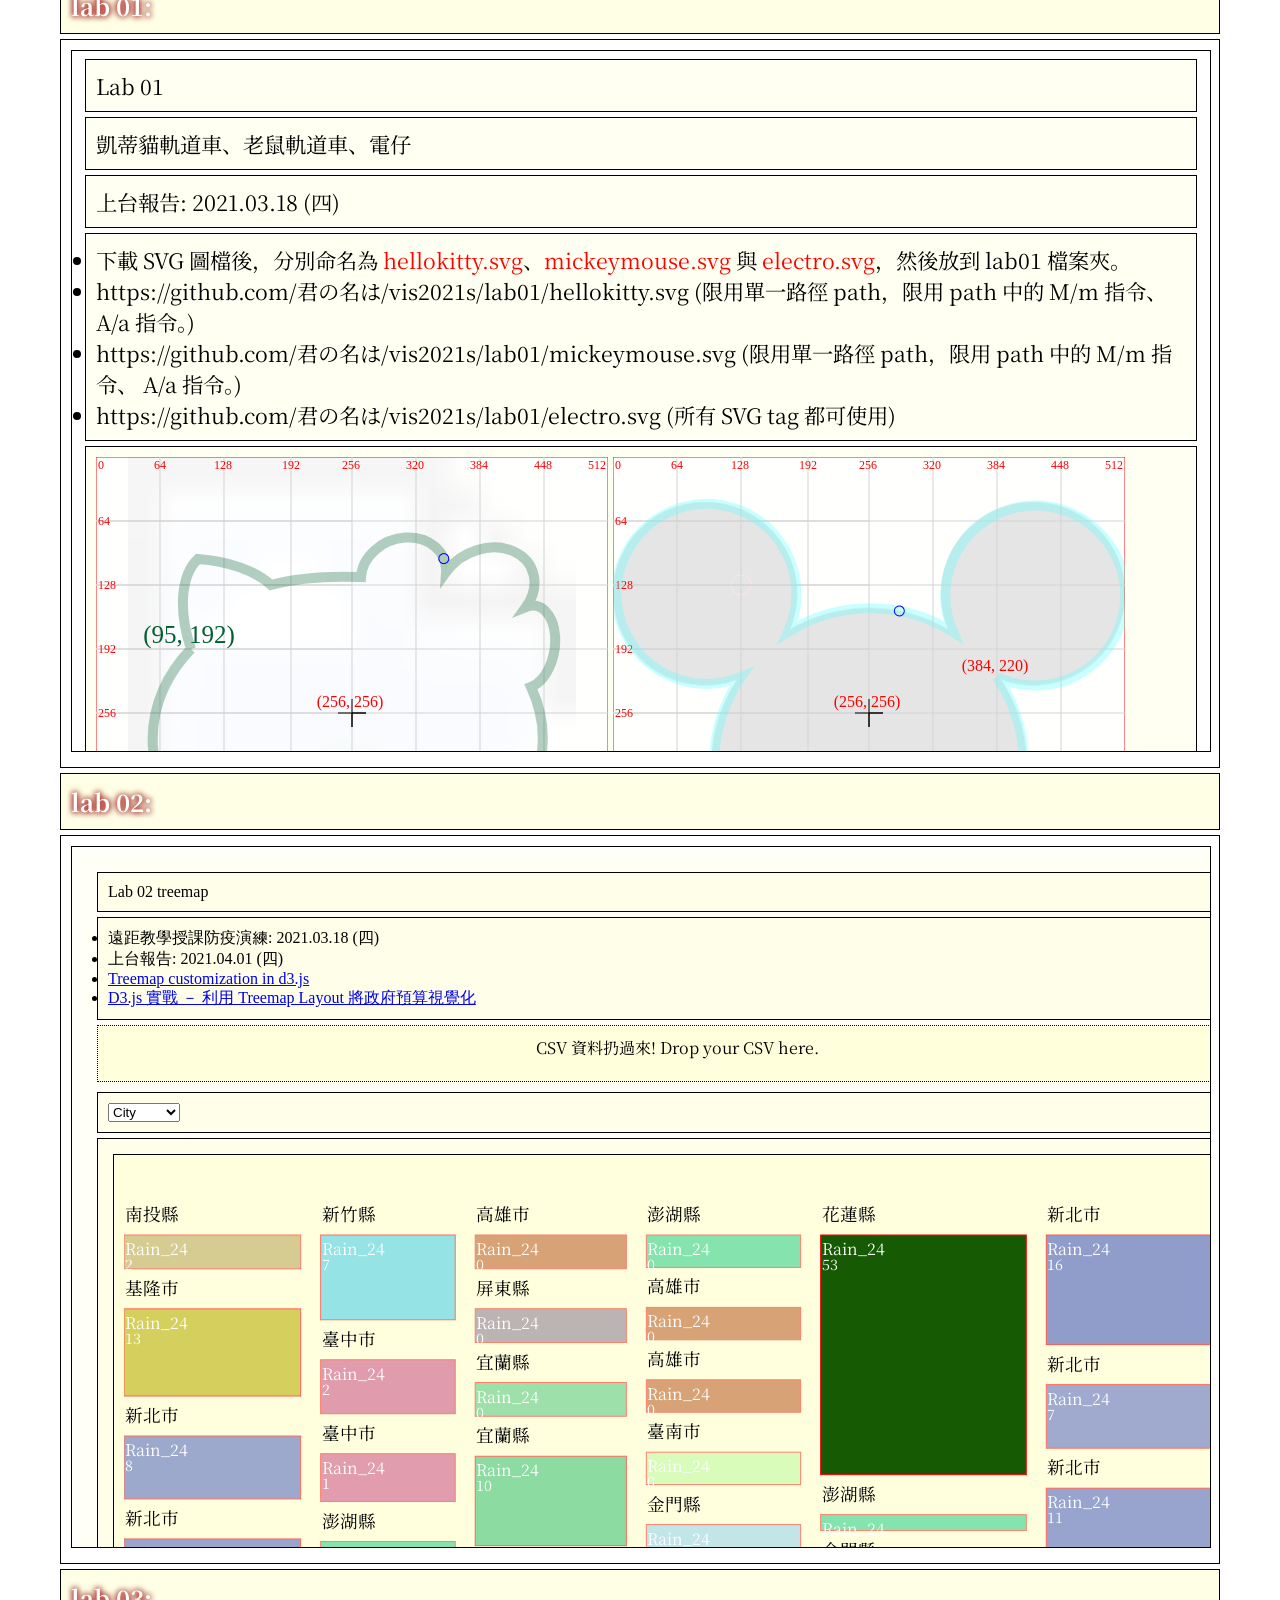
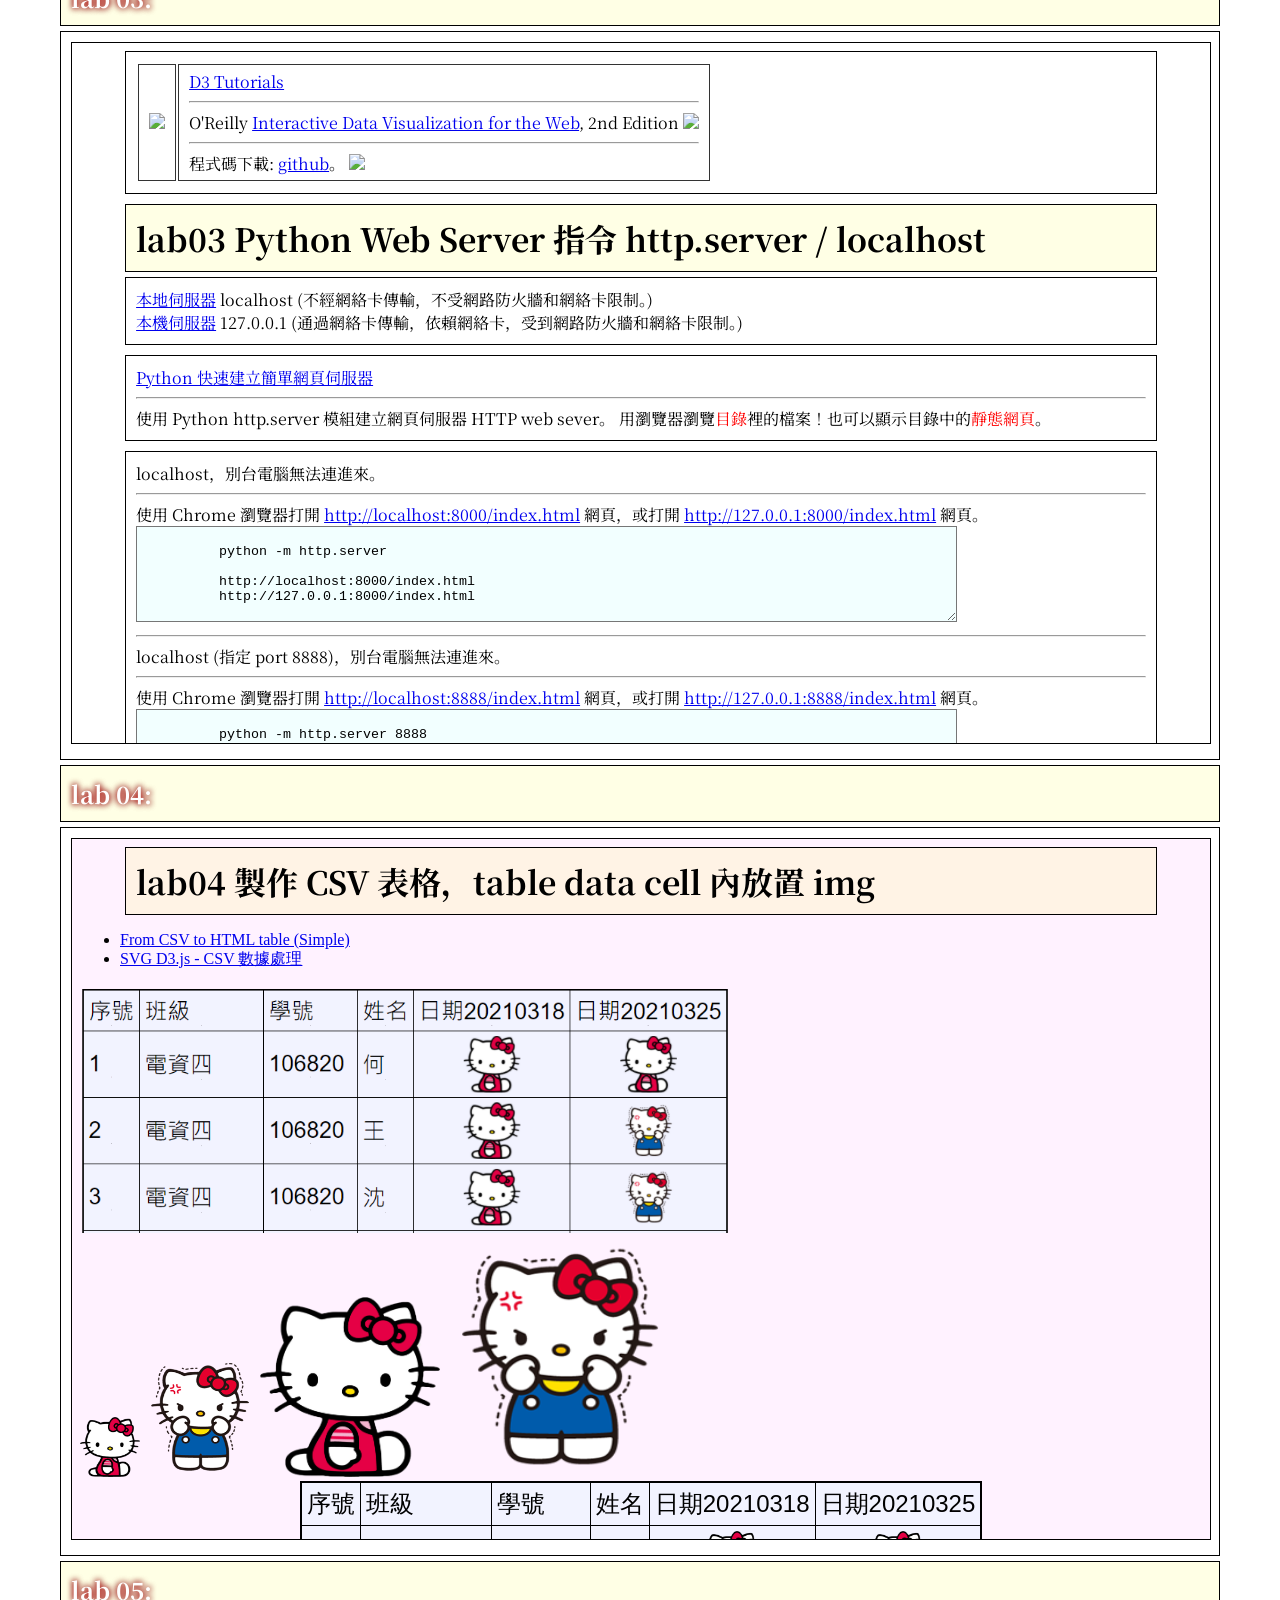
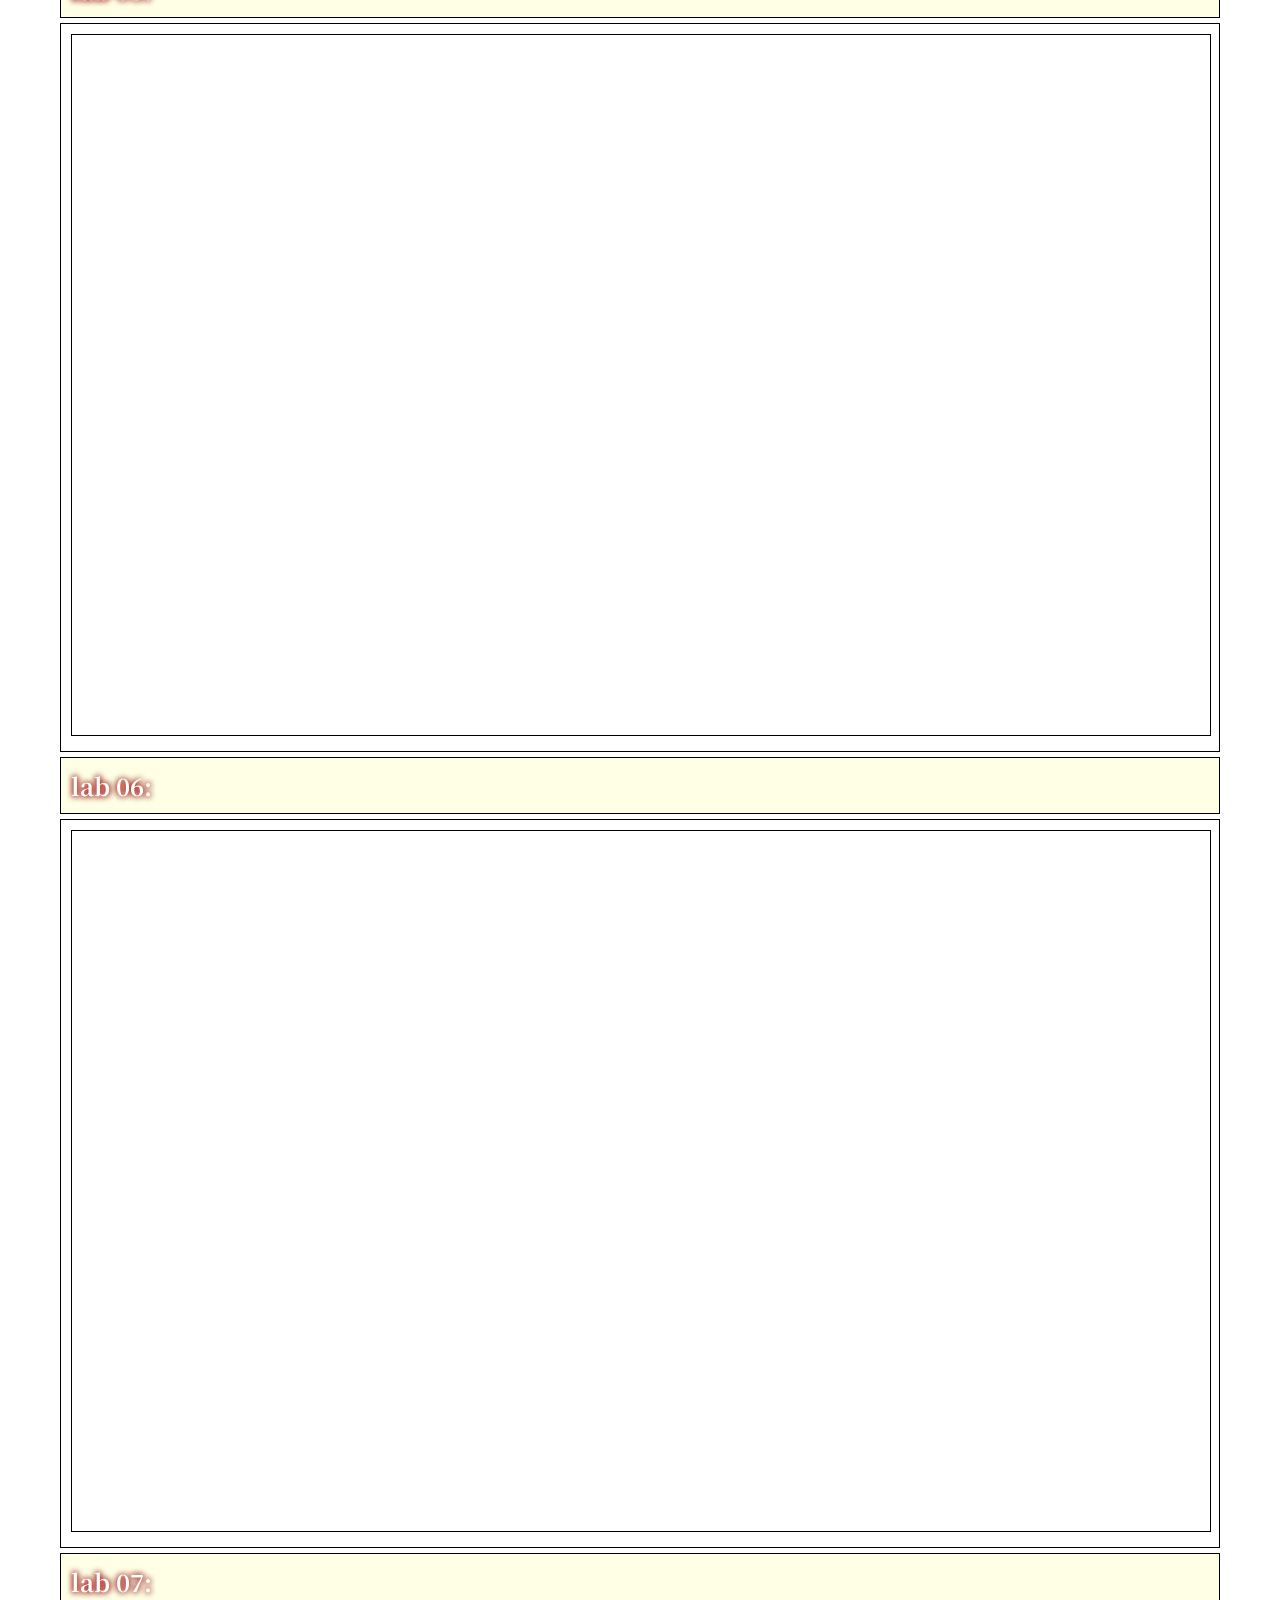
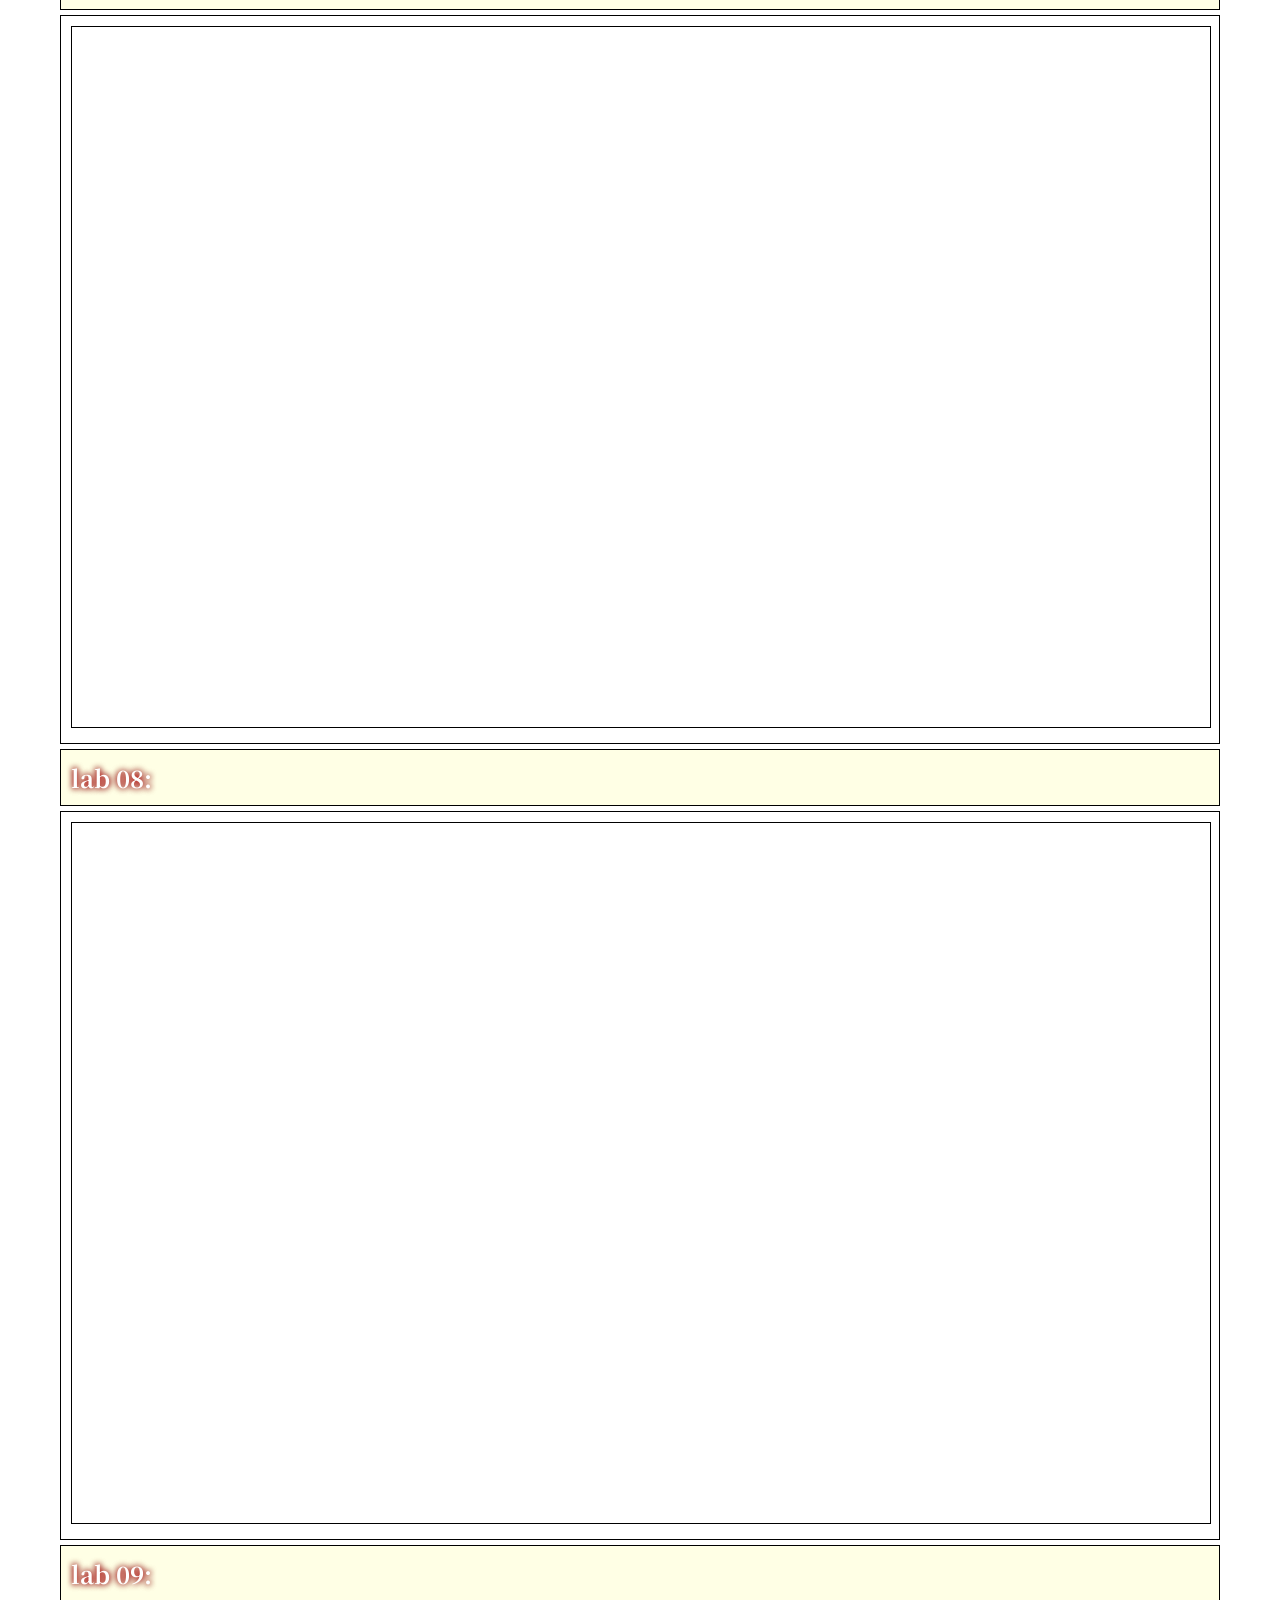
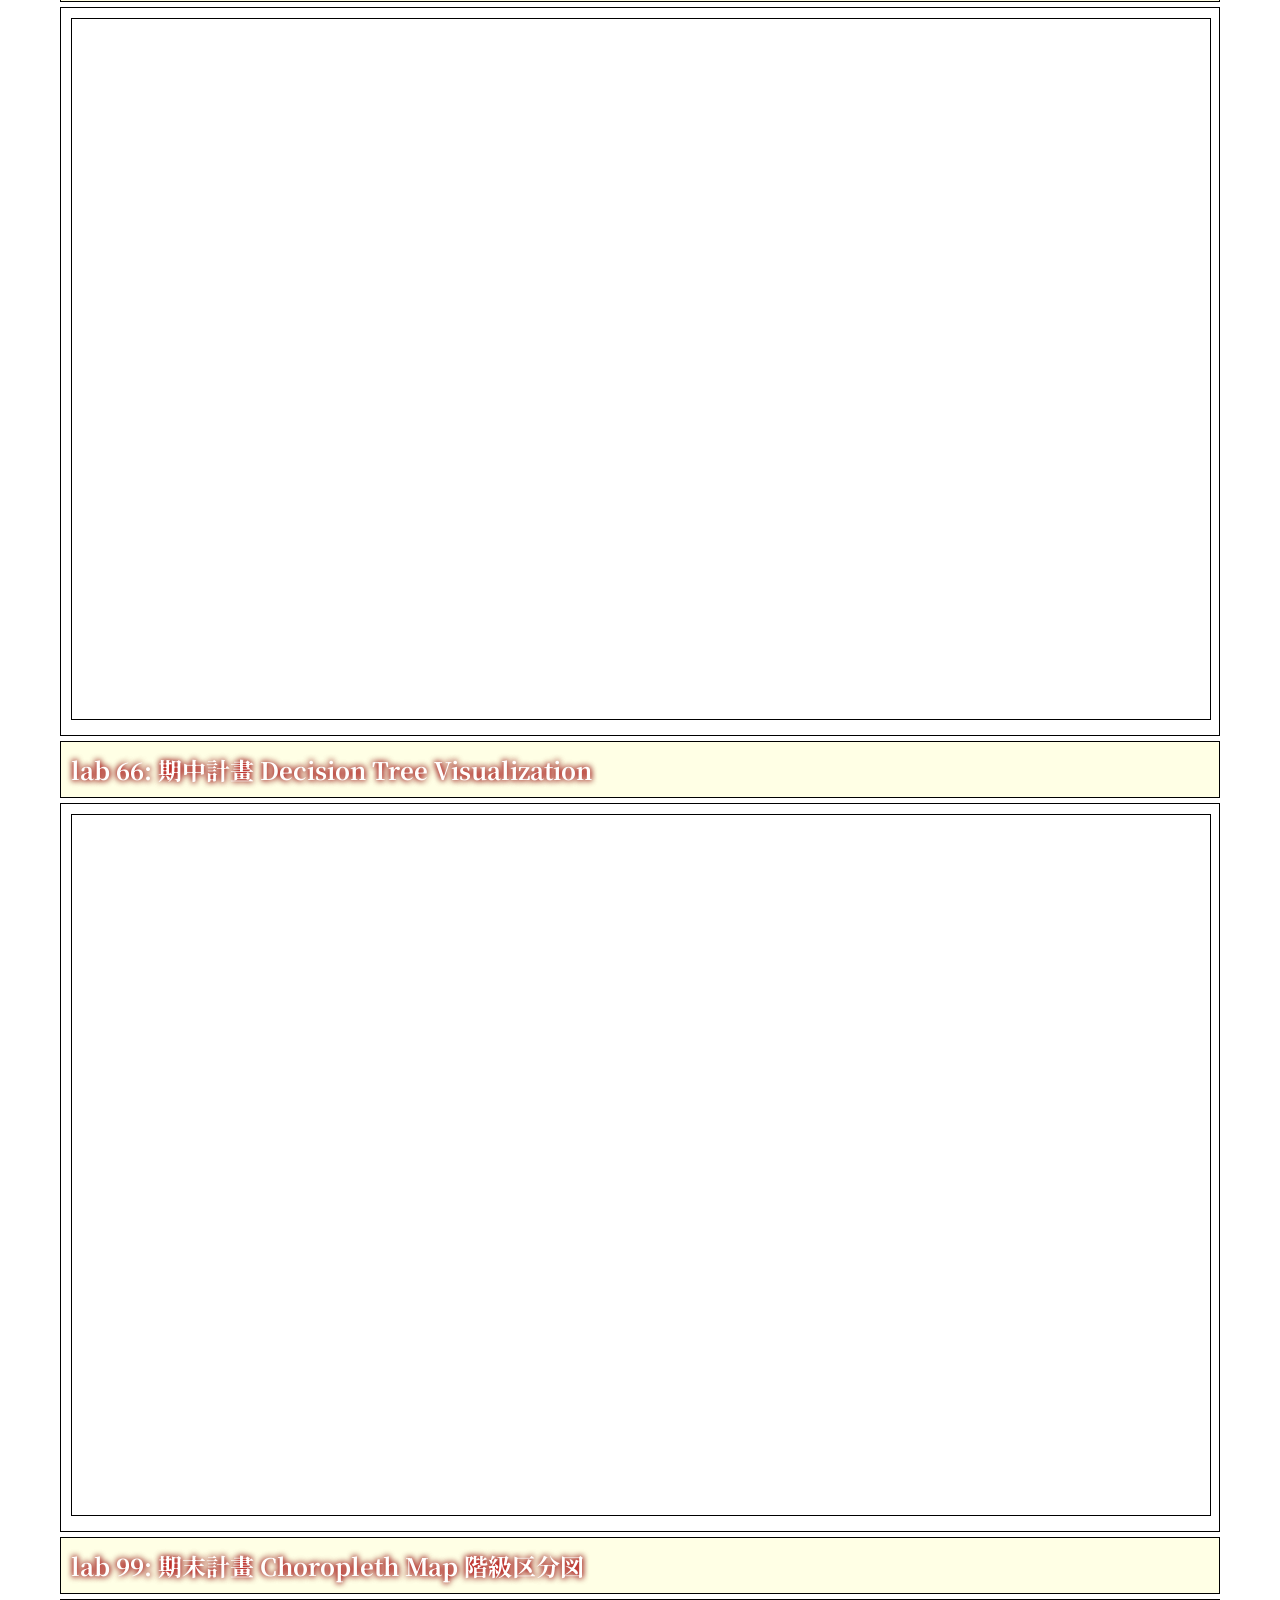
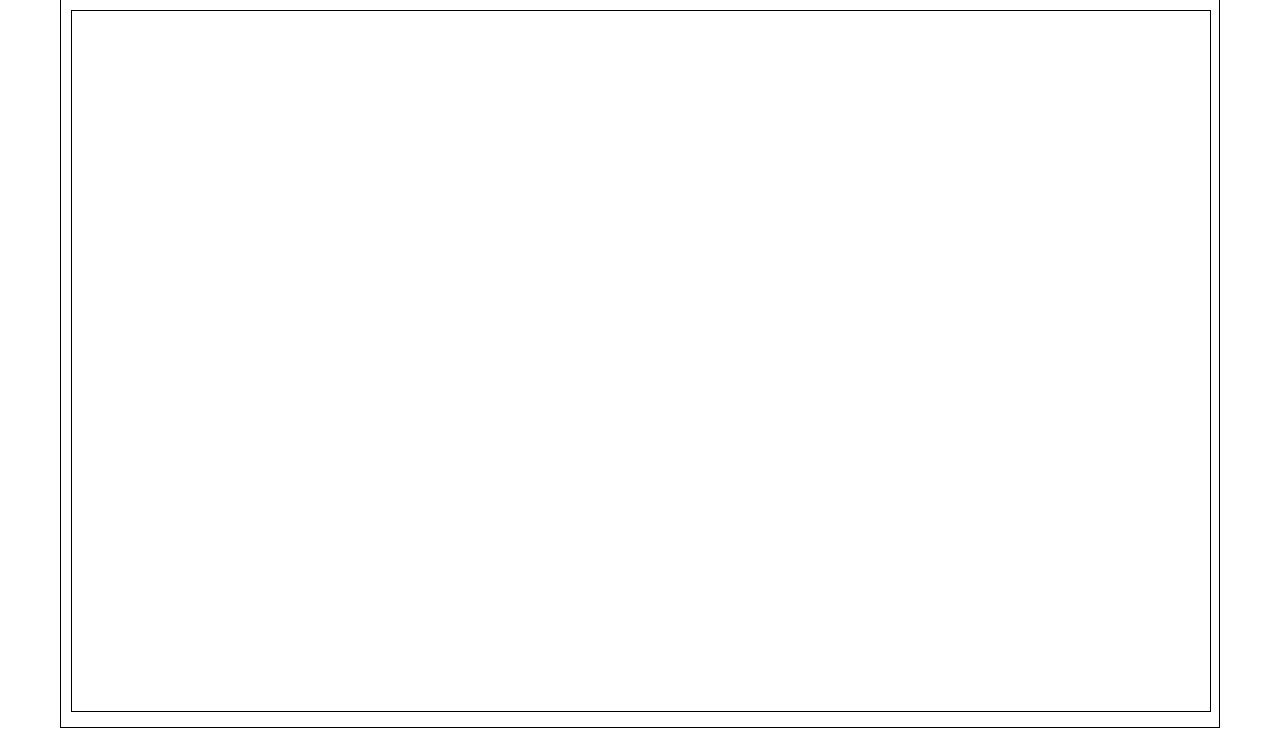
==== commit fe40d26f: "Update index.html" ====
--- a/index.html
+++ b/index.html
@@ -79,7 +79,7 @@
 <div>
     <iframe src="./lab04/index.html" width="100%" height="700" seamless="seamless" scrolling="yes" frameborder="0" allowtransparency="true"> </iframe>
 </div>
-    
+
 <h3> lab 05: </h3>
 <div>
     <iframe src="./lab05/index.html" width="100%" height="700" seamless="seamless" scrolling="yes" frameborder="0" allowtransparency="true"> </iframe>
@@ -89,11 +89,22 @@
 <div>
     <iframe src="./lab06/index.html" width="100%" height="700" seamless="seamless" scrolling="yes" frameborder="0" allowtransparency="true"> </iframe>
 </div>
-    
+<h3> lab 07: </h3>
+<div>
+    <iframe src="./lab07/index.html" width="100%" height="700" seamless="seamless" scrolling="yes" frameborder="0" allowtransparency="true"> </iframe>
+</div>
+<h3> lab 08: </h3>
+<div>
+    <iframe src="./lab08/index.html" width="100%" height="700" seamless="seamless" scrolling="yes" frameborder="0" allowtransparency="true"> </iframe>
+</div>
+<h3> lab 09: </h3>
+<div>
+    <iframe src="./lab09/index.html" width="100%" height="700" seamless="seamless" scrolling="yes" frameborder="0" allowtransparency="true"> </iframe>
+</div>
 
 <h3> lab 66: 期中計畫 Decision Tree Visualization </h3>
 <div>
-    <iframe src="./lab99/index.html" width="100%" height="700" seamless="seamless" scrolling="yes" frameborder="0" allowtransparency="true"> </iframe>
+    <iframe src="./lab66/index.html" width="100%" height="700" seamless="seamless" scrolling="yes" frameborder="0" allowtransparency="true"> </iframe>
 </div>
 
 <h3> lab 99: 期末計畫  Choropleth Map 階級区分図 </h3>
